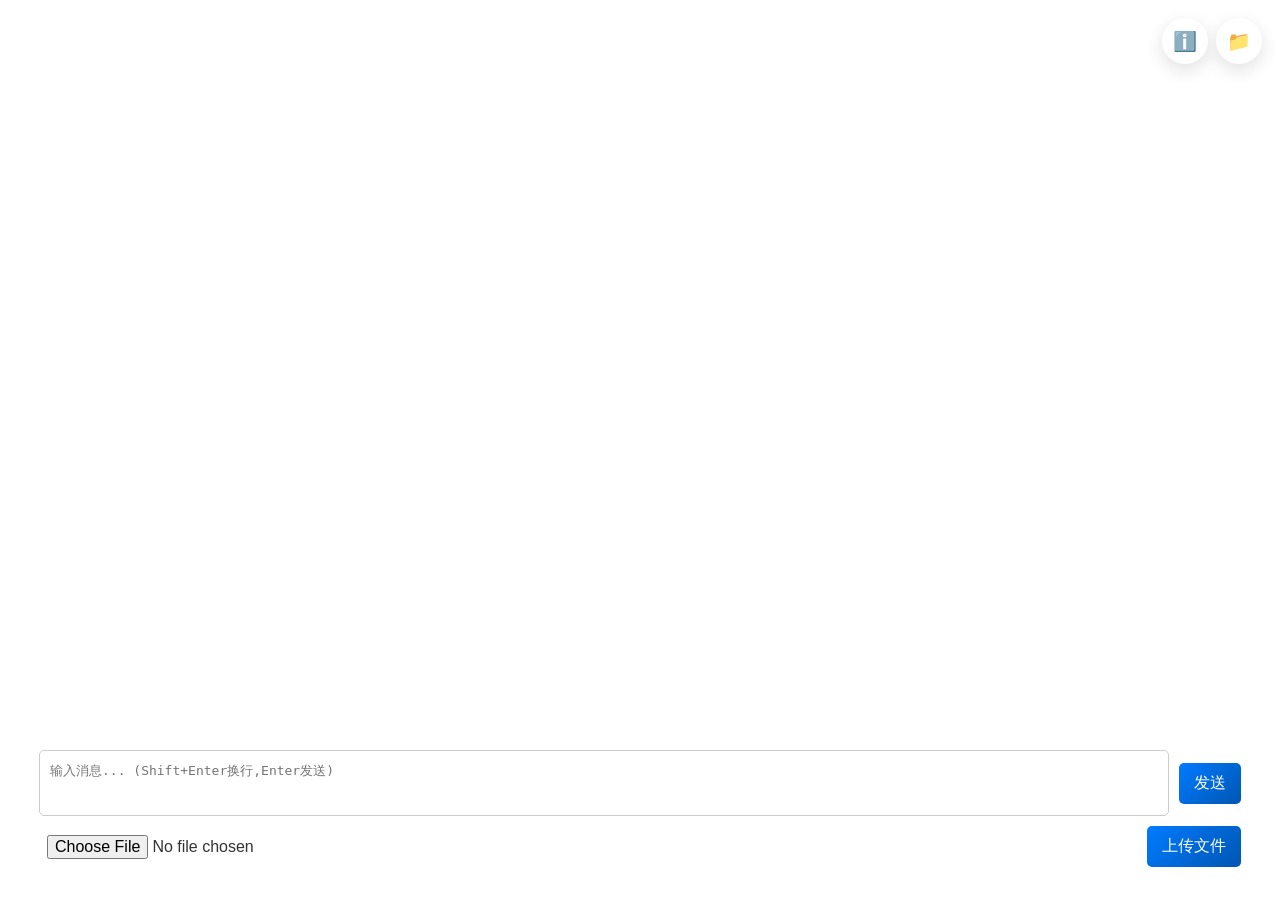
==== html/index.html @ d7158411 "优化日志记录功能，添加消息和回复的详细信息" ====
<!doctype html>
<html lang="zh-cn">

<head>
  <meta charset="UTF-8" />
  <meta name="viewport" content="width=device-width, initial-scale=1.0" />
  <title>聊天室</title>
  <style>
    body {
      margin: 0;
      padding: 0;
      font-family: Arial, sans-serif;
      height: 100vh;
      overflow: hidden;
      color: #333;
      /* 关键渲染样式内联避免FOUC */
      display: block !important;
      background-size: cover;
      background-position: center;
      background-repeat: no-repeat;
    }

    img {
      width: 100%;
      height: 100%;
      object-fit: cover;
    }

    .lightbox {
      width: 80%;
      height: 80%;
    }

    .chat-container {
      width: 100vw;
      max-width: none;
      height: 100vh;
      background: transparent;
      backdrop-filter: none;
      border-radius: 0;
      box-shadow: none;
      display: block;
      overflow: hidden;
      transition: all 0.3s ease;
      position: relative;
    }

    .chat-main {
      position: absolute;
      inset: 0;
      display: flex;
      flex-direction: column;
    }

    .chat-header {
      display: none;
    }

    .chat-messages {
      flex: 1;
      padding: 120px 24px 160px 24px;
      overflow-y: auto;
      color: #333;
      max-width: 100%;
      font-size: 1.1em;
      /* 增大字体，提高可读性 */
      background: rgba(255, 255, 255, 0.24);
    }

    .chat-messages p {
      margin: 5px 0;
    }

    .chat-input {
      display: flex;
      flex-direction: column;
      gap: 10px;
      padding: 14px;
      background: rgba(255, 255, 255, 0.18);
      border: 1px solid rgba(255, 255, 255, 0.18);
      border-radius: 16px;
      backdrop-filter: blur(12px);
      position: absolute;
      left: 24px;
      right: 24px;
      bottom: 24px;
      z-index: 3;
    }

    .chat-input-row {
      position: relative;
      display: flex;
      gap: 10px;
      align-items: center;
    }

    .chat-input input,
    .chat-input textarea {
      flex: 1;
      padding: 10px;
      border: none;
      border-radius: 5px;
      outline: none;
      font-size: 1em;
      background: rgba(255, 255, 255, 0.7);
      /* 增强背景对比度 */
    }

    .chat-input textarea {
      width: auto;
      min-height: 44px;
      max-height: 160px;
      resize: none;
    }

    .chat-input input[type="file"] {
      flex: 1;
      min-width: 0;
      background: rgba(255, 255, 255, 0.75);
      border-radius: 5px;
      padding: 8px;
    }

    .chat-input button {
      padding: 10px 15px;
      border: none;
      border-radius: 5px;
      background: #007bff;
      color: white;
      font-size: 1em;
      cursor: pointer;
      transition: background 0.3s;
    }

    .chat-input button:hover {
      background: #0056b3;
    }

    .reply-bar {
      display: none;
      align-items: center;
      justify-content: space-between;
      gap: 8px;
      padding: 8px 10px;
      border-radius: 10px;
      background: rgba(0, 123, 255, 0.12);
      border-left: 3px solid #007bff;
      color: #0f172a;
      font-size: 0.92em;
    }

    .reply-bar.open {
      display: flex;
    }

    .reply-text {
      min-width: 0;
      overflow: hidden;
      text-overflow: ellipsis;
      white-space: nowrap;
    }

    .reply-cancel-btn {
      flex: none;
      padding: 4px 8px;
      border: none;
      border-radius: 6px;
      background: rgba(255, 255, 255, 0.75);
      color: #334155;
      cursor: pointer;
    }

    .reply-cancel-btn:hover {
      background: rgba(255, 255, 255, 0.95);
    }

    .mention-alert-bar {
      display: none;
      align-items: center;
      justify-content: space-between;
      gap: 8px;
      padding: 8px 10px;
      border-radius: 10px;
      background: rgba(245, 158, 11, 0.16);
      border-left: 3px solid #f59e0b;
      color: #7c2d12;
      font-size: 0.92em;
    }

    .mention-alert-bar.open {
      display: flex;
    }

    .mention-alert-text {
      min-width: 0;
      overflow: hidden;
      text-overflow: ellipsis;
      white-space: nowrap;
    }

    .mention-close-btn {
      flex: none;
      padding: 4px 8px;
      border: none;
      border-radius: 6px;
      background: rgba(255, 255, 255, 0.75);
      color: #7c2d12;
      cursor: pointer;
    }

    .mention-picker {
      display: none;
      position: absolute;
      left: 14px;
      right: 14px;
      bottom: calc(100% + 8px);
      max-height: 56px;
      overflow-x: auto;
      overflow-y: hidden;
      scrollbar-width: none;
      -ms-overflow-style: none;
      -webkit-overflow-scrolling: touch;
      border-radius: 10px;
      border: 1px solid rgba(255, 255, 255, 0.35);
      background: rgba(255, 255, 255, 0.82);
      box-shadow: 0 6px 18px rgba(0, 0, 0, 0.12);
      padding: 8px 10px;
      white-space: nowrap;
      z-index: 5;
    }

    .mention-picker::-webkit-scrollbar {
      display: none;
    }

    .mention-picker.open {
      display: block;
    }

    .mention-option {
      display: inline-flex;
      flex: none;
      align-items: center;
      border: 1px solid rgba(0, 123, 255, 0.22);
      background: rgba(0, 123, 255, 0.08);
      border-radius: 999px;
      text-align: left;
      padding: 6px 10px;
      margin-right: 8px;
      font-size: 0.9em;
      color: #0f172a;
      cursor: pointer;
      max-width: 100%;
      white-space: nowrap;
    }

    .mention-option:hover {
      background: rgba(0, 123, 255, 0.18);
      border-color: rgba(0, 123, 255, 0.38);
    }

    .file-list {
      flex: none;
      padding: 14px;
      background: rgba(255, 255, 255, 0.18);
      border: 1px solid rgba(255, 255, 255, 0.18);
      border-radius: 16px;
      backdrop-filter: blur(12px);
      overflow-y: auto;
      position: absolute;
      top: 24px;
      right: 24px;
      width: 280px;
      max-height: calc(100vh - 200px);
      z-index: 3;
    }

    .file-list h3 {
      text-align: center;
      color: #333;
    }

    .file-list a {
      display: block;
      margin: 5px 0;
      color: #007bff;
      text-decoration: none;
    }

    .file-list a:hover {
      text-decoration: underline;
    }

    .instructions {
      flex: none;
      padding: 14px;
      background: rgba(255, 255, 255, 0.18);
      border: 1px solid rgba(255, 255, 255, 0.18);
      border-radius: 16px;
      backdrop-filter: blur(12px);
      overflow-y: auto;
      position: absolute;
      top: 24px;
      left: 24px;
      width: 280px;
      max-height: calc(100vh - 200px);
      z-index: 3;
    }

    .instructions h3 {
      text-align: center;
      color: #333;
    }

    .instructions p {
      margin: 10px 0;
      color: #333;
    }

    .background-info-box {
      margin: 0 0 10px 0;
      padding: 8px 10px;
      border-radius: 10px;
      background: rgba(255, 255, 255, 0.32);
      border: 1px solid rgba(255, 255, 255, 0.35);
      font-size: 0.92em;
      color: #222;
      line-height: 1.45;
      white-space: pre-wrap;
    }

    .message-content {
      margin: 5px 0;
      padding: 10px;
      background: rgba(255, 255, 255, 0.5);
      border-radius: 10px;
      word-wrap: break-word;
      /* 自动换行 */
      word-break: break-word;
      /* 支持长单词换行 */
      overflow-wrap: break-word;
      /* 兼容性 */
      box-shadow: 0 2px 5px rgba(0, 0, 0, 0.1);
      font-size: 1.1em;
      display: inline-block;
      width: fit-content;
      max-width: min(78vw, 900px);
    }

    .message-container {
      width: 100%;
      display: flex;
      justify-content: flex-start;
    }

    .message-content.sent {
      background: rgba(0, 123, 255, 0.1);
      border-left: 3px solid #007bff;
      margin-left: 0;
      border-radius: 0 10px 10px 10px;
    }

    .message-content.received {
      background: rgba(255, 255, 255, 0.5);
      border-left: 3px solid #333;
      margin-left: 0;
      border-radius: 0 10px 10px 10px;
    }

    .message-content pre {
      position: relative;
      background: #1e1e1e;
      color: #d4d4d4;
      padding: 1em;
      border-radius: 5px;
      overflow-x: auto;
      white-space: pre-wrap;
      white-space: -moz-pre-wrap;
      white-space: -pre-wrap;
      white-space: -o-pre-wrap;
      word-wrap: break-word;
    }

    .message-content.sent {
      background: rgba(0, 123, 255, 0.1);
      border-left: 3px solid #007bff;
      text-align: left;
    }

    .message-content.received {
      background: rgba(255, 255, 255, 0.5);
      border-left: 3px solid #333;
      text-align: left;
    }

    .copy-button {
      position: absolute;
      top: 5px;
      right: 5px;
      padding: 3px 8px;
      background: #007bff;
      color: white;
      border: none;
      border-radius: 3px;
      cursor: pointer;
      opacity: 0.7;
      transition: opacity 0.3s;
    }

    .copy-button:hover {
      opacity: 1;
    }

    .message-content code {
      background: rgba(0, 0, 0, 0.1);
      padding: 2px 4px;
      border-radius: 3px;
    }

    .message-content blockquote {
      border-left: 4px solid #ddd;
      margin: 0;
      padding-left: 1em;
      color: #666;
    }

    .reply-meta-line {
      margin: 0 0 8px 0;
      padding: 6px 8px;
      border-left: 3px solid #60a5fa;
      background: rgba(96, 165, 250, 0.12);
      border-radius: 6px;
      color: #1e3a8a;
      font-size: 0.92em;
      word-break: break-word;
    }

    .message-jump-highlight {
      outline: 2px solid rgba(245, 158, 11, 0.9);
      box-shadow: 0 0 0 4px rgba(245, 158, 11, 0.22);
      transition: box-shadow 0.2s ease;
    }

    #messageInput {
      min-height: 44px;
      max-height: 160px;
      width: auto;
      resize: none;
      line-height: 1.5;
      padding: 10px;
      overflow-y: auto !important;
      white-space: pre-wrap;
      border: 1px solid #ccc;
      border-radius: 5px;
    }

    .code-block-wrapper {
      position: relative;
      margin: 10px 0;
      text-align: left;
    }

    .code-block-wrapper .copy-button {
      top: 8px;
      right: 8px;
      z-index: 1;
    }

    .hljs {
      background: #f5f5f5 !important;
      padding: 1em !important;
      border-radius: 4px;
    }

    @media (max-width: 768px) {
      body {
        overflow: hidden;
        font-size: 14px;
      }

      .instructions,
      .file-list {
        width: calc(50vw - 20px);
        max-height: 28vh;
        top: 12px;
        left: auto;
        right: 60px;
        border-radius: 12px;
        padding: 10px;
      }

      .file-list {
        right: 12px;
      }

      .chat-messages {
        padding: 96px 12px 170px 12px;
        font-size: 1em;
      }

      .chat-input {
        left: 12px;
        right: 12px;
        bottom: 12px;
        padding: 10px;
      }

      .chat-input-row {
        gap: 8px;
      }

      .chat-input button {
        padding: 10px 12px;
      }
    }

    /* 移动端适配 */
    @media (max-width: 768px) {
      body {
        justify-content: flex-start;
        align-items: flex-start;
        height: auto;
        overflow: auto;
        font-size: 14px;
        /* 减小基础字体 */
      }

      .chat-container {
        width: 100%;
        height: 100%;
        border-radius: 0;
        box-shadow: none;
        flex-direction: column;
        /* 垂直布局 */
      }

      .chat-main {
        flex: none;
        width: 100%;
        height: auto;
      }

      .chat-messages {
        height: 50vh;
        padding: 10px;
        font-size: 1em;
        /* 调整字体大小 */
      }

      .chat-input {
        padding: 5px;
      }

      .chat-input-row {
        position: relative;
      }

      .chat-input input,
      .chat-input textarea {
        margin-bottom: 10px;
        width: 100%;
        /* 全宽显示 */
        font-size: 1em;
      }

      .chat-input button {
        width: 100%;
        /* 全宽按钮 */
        font-size: 1em;
      }

      .file-list {
        width: 100%;
        height: auto;
        padding: 10px;
        border-left: none;
        border-top: 1px solid rgba(255, 255, 255, 0.2);
      }

      .file-list h3 {
        font-size: 1.2em;
      }

      .file-list a {
        font-size: 0.9em;
      }

      .message-content {
        padding: 8px;
        font-size: 0.9em;
        max-width: 92vw;
      }

      #messageInput {
        font-size: 0.9em;
      }

      .input-hint {
        font-size: 0.7em;
      }
    }

    /* 电脑端优化 */
    @media (min-width: 769px) {
      .chat-container {
        box-shadow: 0 8px 30px rgba(0, 0, 0, 0.15);
      }

      .chat-header {
        background: rgba(255, 255, 255, 0.4);
      }

      .chat-messages {
        background: rgba(255, 255, 255, 0.5);
      }

      .message-content {
        box-shadow: 0 2px 8px rgba(0, 0, 0, 0.1);
      }

      .chat-input button {
        background: linear-gradient(135deg, #007bff, #0056b3);
      }

      .chat-input button:hover {
        background: linear-gradient(135deg, #0056b3, #003d80);
      }
    }

    .floating-icon-button {
      position: absolute;
      top: 18px;
      width: 46px;
      height: 46px;
      border: none;
      border-radius: 50%;
      background: rgba(255, 255, 255, 0.22);
      color: #1f2937;
      font-size: 1.2rem;
      cursor: pointer;
      backdrop-filter: blur(12px);
      box-shadow: 0 6px 18px rgba(0, 0, 0, 0.12);
      z-index: 6;
      display: flex;
      align-items: center;
      justify-content: center;
      transition:
        transform 0.2s ease,
        background 0.2s ease;
    }

    .floating-icon-button:hover {
      transform: scale(1.05);
      background: rgba(255, 255, 255, 0.32);
    }

    .floating-icon-button:active {
      transform: scale(0.96);
    }

    .floating-icon-button.instructions-toggle {
      right: 72px;
    }

    .floating-icon-button.files-toggle {
      right: 18px;
    }

    .scroll-to-bottom-btn {
      position: absolute;
      right: 34px;
      bottom: 190px;
      z-index: 7;
      border: none;
      border-radius: 999px;
      padding: 8px 12px;
      background: rgba(0, 0, 0, 0.58);
      color: #fff;
      font-size: 0.92em;
      cursor: pointer;
      backdrop-filter: blur(8px);
      box-shadow: 0 6px 16px rgba(0, 0, 0, 0.24);
      opacity: 0;
      pointer-events: none;
      transform: translateY(8px);
      transition:
        opacity 0.2s ease,
        transform 0.2s ease;
    }

    .scroll-to-bottom-btn.visible {
      opacity: 1;
      pointer-events: auto;
      transform: translateY(0);
    }

    .floating-panel {
      display: none;
    }

    .floating-panel.open {
      display: block;
    }

    .instructions,
    .file-list {
      width: 300px;
      max-width: calc(100vw - 32px);
      top: 72px;
      max-height: calc(100vh - 110px);
    }

    .instructions {
      right: 72px;
      left: auto;
    }

    .file-list {
      right: 18px;
    }

    .chat-messages {
      padding: 24px 24px 148px 24px;
    }

    .chat-input {
      left: 24px;
      right: 24px;
      bottom: 18px;
    }

    #bg-holder {
      background-size: cover !important;
      background-repeat: no-repeat !important;
      background-position: center center !important;
    }

    @media (max-width: 768px) {
      .chat-messages {
        background: rgba(255, 255, 255, 0.4) !important;
      }

      .chat-input,
      .instructions,
      .file-list,
      .floating-icon-button {
        background: rgba(255, 255, 255, 0.3) !important;
        border-color: rgba(255, 255, 255, 0.36) !important;
      }

      .floating-icon-button {
        top: 12px;
        width: 42px;
        height: 42px;
        font-size: 1.05rem;
      }

      .scroll-to-bottom-btn {
        right: 18px;
        bottom: 168px;
        padding: 7px 10px;
        font-size: 0.86em;
      }

      .floating-icon-button.instructions-toggle {
        right: 60px;
      }

      .floating-icon-button.files-toggle {
        right: 12px;
      }

      .instructions,
      .file-list {
        width: calc(50vw - 14px);
        top: 62px;
        max-height: calc(100vh - 188px);
      }

      .instructions {
        right: 60px;
        left: auto;
      }

      .file-list {
        right: 12px;
      }

      .chat-messages {
        padding: 20px 12px 156px 12px;
      }

      .chat-input-row {
        gap: 8px;
      }

      .chat-input input,
      .chat-input textarea {
        width: auto;
        margin-bottom: 0;
        font-size: 1em;
      }

      .chat-input button {
        width: auto;
        font-size: 1em;
      }

      .chat-input input[type="file"] {
        flex: 1;
        min-width: 0;
      }
    }

    /* 超小屏兜底：避免宽度过小时 UI 挤没 */
    @media (max-width: 560px) {
      .chat-messages {
        padding: 72px 8px 0 8px;
        background: rgba(255, 255, 255, 0.52) !important;
      }

      .chat-input,
      .instructions,
      .file-list,
      .floating-icon-button {
        background: rgba(255, 255, 255, 0.42) !important;
      }

      .scroll-to-bottom-btn {
        right: 12px;
        bottom: 162px;
        padding: 6px 9px;
        font-size: 0.82em;
      }

      .chat-input {
        left: 8px !important;
        right: 8px !important;
        bottom: 8px !important;
        padding: 8px !important;
        border-radius: 12px;
      }

      .chat-input-row {
        flex-direction: column;
        align-items: stretch;
        gap: 6px;
      }

      .chat-input input,
      .chat-input textarea,
      .chat-input button {
        width: 100% !important;
        margin: 0 !important;
      }

      .floating-icon-button {
        width: 38px;
        height: 38px;
        top: 8px;
        font-size: 0.95rem;
      }

      .floating-icon-button.files-toggle {
        right: 8px;
      }

      .floating-icon-button.instructions-toggle {
        right: 50px;
      }

      .instructions,
      .file-list {
        width: calc(100vw - 16px) !important;
        max-width: calc(100vw - 16px) !important;
        left: 8px !important;
        right: 8px !important;
        top: 52px !important;
        max-height: 38vh !important;
        padding: 8px;
        border-radius: 12px;
      }
    }

    @media (max-width: 768px) {
      body {
        height: 100vh !important;
        overflow: hidden !important;
      }

      .chat-container {
        width: 100vw !important;
        height: 100vh !important;
        overflow: hidden !important;
        display: block !important;
      }

      .chat-main {
        position: absolute !important;
        inset: 0 !important;
        display: flex !important;
        flex-direction: column !important;
        min-height: 0 !important;
      }

      .chat-messages {
        flex: 1 1 auto !important;
        min-height: 0 !important;
        height: auto !important;
        overflow-y: auto !important;
      }
    }
  </style>
  <script src="js/marked.min.js"></script>
  <script src="js/purify.min.js"></script>
  <script src="js/highlight.min.js"></script>
  <script src="js/jquery.min.js"></script>
  <script src="js/lightbox.js"></script>
  <!-- <script src="js/highlight.javascript.min.js"></script>
    <script src="js/highlight.python.min.js"></script>
    <script src="js/highlight.xml.min.js"></script> -->
  <link rel="stylesheet" href="css/default.min.css" />
  <link rel="stylesheet" href="css/github.min.css" />
  <link rel="stylesheet" href="css/lightbox.min.css" />
  <!-- <link rel="stylesheet" href="https://cdnjs.cloudflare.com/ajax/libs/highlight.js/11.9.0/styles/github.min.css">
    <link rel="stylesheet" href="https://cdnjs.cloudflare.com/ajax/libs/highlight.js/11.5.0/styles/default.min.css"> -->
  <!-- <script src="https://cdnjs.cloudflare.com/ajax/libs/marked/3.0.8/marked.min.js"></script>
    <script src="https://cdnjs.cloudflare.com/ajax/libs/dompurify/2.4.3/purify.min.js"></script>
    <script src="https://cdnjs.cloudflare.com/ajax/libs/highlight.js/11.9.0/highlight.min.js"></script> -->
  <!-- <script src="https://cdnjs.cloudflare.com/ajax/libs/highlight.js/11.9.0/languages/javascript.min.js"></script>
    <script src="https://cdnjs.cloudflare.com/ajax/libs/highlight.js/11.9.0/languages/python.min.js"></script>
    <script src="https://cdnjs.cloudflare.com/ajax/libs/highlight.js/11.9.0/languages/xml.min.js"></script>
    <script src="https://cdn.staticfile.net/jquery/1.10.2/jquery.min.js"></script> 
    <link href="https://cdnjs.cloudflare.com/ajax/libs/lightbox2/2.11.3/css/lightbox.min.css" rel="stylesheet">

    <script src="https://cdnjs.cloudflare.com/ajax/libs/lightbox2/2.11.3/js/lightbox.min.js"></script>-->
</head>

<body>
  <div class="chat-container">
    <button type="button" class="floating-icon-button instructions-toggle" onclick="togglePanel('instructionsPanel')"
      aria-label="展开指令提示">
      ℹ️
    </button>
    <button type="button" class="floating-icon-button files-toggle" onclick="togglePanel('fileList')"
      aria-label="展开文件列表">
      📁
    </button>
    <div class="instructions floating-panel" id="instructionsPanel">
      <div class="background-info-box" id="backgroundInfoText">
        图片信息加载中...
      </div>
      <h3>指令说明</h3>
      <p><strong>/set-name 名字</strong> 重新设定昵称</p>
      <p><strong>/clear</strong> 清空聊天记录</p>
      <p><strong>/list</strong> 列出所有在线设备</p>
      <p><strong>/del 文件名</strong> 删除某个文件</p>
      <p><strong>/del-all-files</strong> 删除全部文件</p>
      <p><strong>/update-dns</strong> 更新dns记录</p>
      <p><strong>包含4缩进或编程语言关键词的文本</strong> 自动解析代码块</p>
      <p><strong>任何Markdown</strong> 解析为对应样式</p>
    </div>
    <div class="chat-main">
      <div class="chat-header">聊天室</div>
      <div class="chat-messages" id="messages"></div>
      <button type="button" id="scrollToBottomBtn" class="scroll-to-bottom-btn" onclick="handleScrollToBottomClick()"
        aria-label="回到底部">
        ⬇ 回到底部
      </button>
      <div class="chat-input">
        <div class="mention-alert-bar" id="mentionAlertBar">
          <span class="mention-alert-text" id="mentionAlertText"></span>
          <button type="button" class="mention-close-btn" onclick="hideMentionAlert()">
            知道了
          </button>
        </div>
        <div class="reply-bar" id="replyBar">
          <span class="reply-text" id="replyText"></span>
          <button type="button" class="reply-cancel-btn" onclick="clearReplyContext()">
            取消
          </button>
        </div>
        <div class="chat-input-row">
          <textarea id="messageInput" placeholder="输入消息... (Shift+Enter换行,Enter发送)"></textarea>
          <button onclick="sendMessage()">发送</button>
        </div>
        <div class="mention-picker" id="mentionPicker"></div>

        <div class="chat-input-row">
          <input type="file" id="fileInput" />
          <button onclick="uploadFile()">上传文件</button>
        </div>
      </div>
    </div>
    <div class="file-list floating-panel" id="fileList">
      <h3>文件列表</h3>
    </div>
  </div>

  <script>
    let ws;
    let username;
    let lastInputValue = "";
    let shouldAutoFollow = true;
    let unreadCount = 0;
    let replyContext = null;
    let onlineUsers = [];
    let historyReplayDone = false;
    let pendingJumpMsgId = null;
    let lastTipMsgId = "";
    let pendingSentMessages = [];
    const SYSTEM_PREFIX = "[SYSTEM]";
    const SYSTEM_ALERT_PREFIX = "[SYSTEM:ALERT]";

    function formatReplyPreview(text, maxLength = 40) {
      const compact = stripReplyAndMsgMeta(text || "")
        .replace(/\r\n?/g, "\n")
        .replace(/```[\s\S]*?```/g, " [代码] ")
        .replace(/!\[[^\]]*\]\([^)]*\)/g, " [图片] ")
        .replace(/\[([^\]]+)\]\([^)]*\)/g, "$1")
        .replace(/https?:\/\/\S+/gi, "[链接]")
        .replace(/`([^`]+)`/g, "$1")
        .replace(/^\s*>\s*/gm, "")
        .replace(/[\[\]()]/g, " ")
        .replace(/\s+/g, " ")
        .replace(/^\s+|\s+$/g, "");
      if (!compact) {
        return "[空消息]";
      }
      return compact;
    }

    function stripReplyAndMsgMeta(sourceText) {
      let source = (sourceText || "").toString().replace(/\r\n?/g, "\n");
      source = source
        .replace(/^\s*\[\[msg:[A-Za-z0-9_-]+\]\]\s*\n?/i, "")
        .replace(/^\s*\[\[reply:[^\]]*\]\]\s*\n?/i, "")
        .replace(/^\s*reply:[^\n]*\n?/i, "");
      return source.replace(/^\n+/, "");
    }

    function parseReplyTarget(rawMessage) {
      const source = (rawMessage || "").toString();
      const firstColon = source.indexOf("：");
      if (firstColon > 0) {
        return {
          sender: source.slice(0, firstColon),
          content: source.slice(firstColon + 1),
        };
      }
      return {
        sender: "消息",
        content: source,
      };
    }

    function parseMessageMeta(rawMessage) {
      const parsed = parseReplyTarget(rawMessage);
      const content = (parsed.content || "").replace(/\r\n?/g, "\n");
      const msgMatch = content.match(/^\s*\[\[msg:([A-Za-z0-9_-]+)\]\]\s*\n?/);
      const msgId = msgMatch ? msgMatch[1] : "";
      const contentWithoutMsg = msgMatch
        ? content.slice(msgMatch[0].length).replace(/^\n+/, "")
        : content;

      return {
        sender: parsed.sender,
        content,
        msgId,
        contentWithoutMsg,
      };
    }

    function safeDecodeURIComponent(text) {
      try {
        return decodeURIComponent(text || "");
      } catch (e) {
        return (text || "").toString();
      }
    }

    function parseReplyMeta(content) {
      const normalized = (content || "").toString().replace(/\r\n?/g, "\n");

      const tokenMatch = normalized.match(/^\s*\[\[reply:([^|\]]*)\|([^|\]]*)(?:\|([^\]]*))?\]\]\s*\n?/i);
      if (tokenMatch) {
        const replyTo = safeDecodeURIComponent(tokenMatch[1]).trim();
        const preview = safeDecodeURIComponent(tokenMatch[2]).trim();
        const targetMsgId = safeDecodeURIComponent(tokenMatch[3] || "").trim();
        const body = normalized.slice(tokenMatch[0].length).replace(/^\n+/, "");
        return {
          hasMeta: true,
          replyTo: replyTo || "消息",
          preview,
          targetMsgId,
          body,
        };
      }

      const looseTokenMatch = normalized.match(/^\s*reply:([^|\n]*)\|([^|\n]*)(?:\|([^\n]*))?\s*\n?/i);
      if (looseTokenMatch) {
        const replyTo = safeDecodeURIComponent(looseTokenMatch[1]).trim();
        const preview = safeDecodeURIComponent(looseTokenMatch[2]).trim();
        const targetMsgId = safeDecodeURIComponent(looseTokenMatch[3] || "").trim();
        const body = normalized.slice(looseTokenMatch[0].length).replace(/^\n+/, "");
        return {
          hasMeta: true,
          replyTo: replyTo || "消息",
          preview,
          targetMsgId,
          body,
        };
      }

      const firstLine = normalized.split("\n")[0] || "";
      const legacyMatch = firstLine.match(/^\s*>\s*回复\s+(.+?)\s*[：:](.*)$/);
      if (legacyMatch) {
        const replyTo = (legacyMatch[1] || "").trim();
        const preview = (legacyMatch[2] || "").trim();
        const body = normalized
          .replace(/^\s*>\s*回复[^\n]*\n*/, "")
          .replace(/^\n+/, "");
        return {
          hasMeta: true,
          replyTo: replyTo || "消息",
          preview,
          targetMsgId: "",
          body,
        };
      }

      return {
        hasMeta: false,
        replyTo: "",
        preview: "",
        targetMsgId: "",
        body: normalized,
      };
    }

    function escapeRegExp(text) {
      return (text || "").replace(/[.*+?^${}()|[\]\\]/g, "\\$&");
    }

    function isMentioningCurrentUser(rawMessage) {
      if (!username) {
        return false;
      }
      const { sender, contentWithoutMsg } = parseMessageMeta(rawMessage);
      const content = contentWithoutMsg;
      if (!content || !sender || sender === "消息" || sender === username) {
        return false;
      }

      const replyMeta = parseReplyMeta(content);
      const normalizedContent = (replyMeta.hasMeta
        ? replyMeta.body
        : content
      ).replace(/\r\n?/g, "\n");

      const escapedUsername = escapeRegExp(username);
      const mentionPattern = new RegExp(
        `(^|[\\s\\u3000,，.。!！?？:：;；、\\(\\[\\{<"'“”‘’])@${escapedUsername}(?=$|[\\s\\u3000,，.。!！?？:：;；、\\)\\]\\}>"'“”‘’])`,
      );
      return mentionPattern.test(normalizedContent);
    }

    function renderMentionTip(rawMessage) {
      const { sender, msgId } = parseMessageMeta(rawMessage);
      if (!sender || sender === "消息") {
        return;
      }
      const mentionAlertBar = document.getElementById("mentionAlertBar");
      const mentionAlertText = document.getElementById("mentionAlertText");
      if (!mentionAlertBar || !mentionAlertText) {
        return;
      }
      mentionAlertText.textContent = `${sender} @了你`;
      mentionAlertBar.classList.add("open");
      lastTipMsgId = msgId || "";
      mentionAlertBar.dataset.jumpMsgId = lastTipMsgId;
      mentionAlertBar.style.cursor = lastTipMsgId ? "pointer" : "default";
      sendNotification(`${sender} @了你`, getNotificationBody(rawMessage));
      renderMentionPicker();
      // var atUrl = `http://im.kndxhz.cn/at.html?name=${sender}` ;
      // window.open(atUrl,'newindow','height=300,width=300,top=0,left=0,toolbar=no,menubar=no,scrollbars=no,resizable=no,location=no,status=no');
      refreshChatLayoutAfterFloatingChange();
    }

    function isReplyingCurrentUser(rawMessage) {
      if (!username) {
        return false;
      }
      const { sender, contentWithoutMsg } = parseMessageMeta(rawMessage);
      const content = contentWithoutMsg;
      if (!content || !sender || sender === "消息" || sender === username) {
        return false;
      }

      const replyMeta = parseReplyMeta(content);
      if (replyMeta.hasMeta) {
        return replyMeta.replyTo === username;
      }

      return false;
    }

    function dispatchMentionReplyTips(rawMessage) {
      if (!historyReplayDone) {
        return "none";
      }
      if (isReplyingCurrentUser(rawMessage)) {
        renderReplyTip(rawMessage);
        return "reply";
      }
      if (isMentioningCurrentUser(rawMessage)) {
        renderMentionTip(rawMessage);
        return "mention";
      }
      return "none";
    }

    function escapeMarkdownText(text) {
      return (text || "").replace(/([\\`*_{}\[\]()#+\-.!|>])/g, "\\$1");
    }

    function renderReplyTip(rawMessage) {
      const { sender, msgId } = parseMessageMeta(rawMessage);
      if (!sender || sender === "消息") {
        return;
      }
      const mentionAlertBar = document.getElementById("mentionAlertBar");
      const mentionAlertText = document.getElementById("mentionAlertText");
      if (!mentionAlertBar || !mentionAlertText) {
        return;
      }
      mentionAlertText.textContent = `${sender} 回复了你`;
      mentionAlertBar.classList.add("open");
      lastTipMsgId = msgId || "";
      mentionAlertBar.dataset.jumpMsgId = lastTipMsgId;
      mentionAlertBar.style.cursor = lastTipMsgId ? "pointer" : "default";
      sendNotification(`${sender} 回复了你`, getNotificationBody(rawMessage));
      renderMentionPicker();
      // var replyUrl = `http://im.kndxhz.cn/reply.html?name=${sender}` ;
      // window.open(replyUrl,'newindow','height=300,width=300,top=0,left=0,toolbar=no,menubar=no,scrollbars=no,resizable=no,location=no,status=no');
      refreshChatLayoutAfterFloatingChange();
    }

    function getNotificationBody(rawMessage) {
      const { contentWithoutMsg } = parseMessageMeta(rawMessage);
      const replyMeta = parseReplyMeta(contentWithoutMsg || "");
      const body = replyMeta.hasMeta ? replyMeta.body : contentWithoutMsg;
      return (body || "").trim();
    }

    function sendNotification(title, message) {
      if (Notification.permission === "granted") {
        new Notification(title, {
          body: message,
        });
      } else if (Notification.permission !== "denied") {
        Notification.requestPermission().then((permission) => {
          if (permission === "granted") {
            new Notification(title, {
              body: message,
            });
          }
        });
      }
    }

    function hideMentionAlert() {
      const mentionAlertBar = document.getElementById("mentionAlertBar");
      if (mentionAlertBar) {
        mentionAlertBar.classList.remove("open");
        mentionAlertBar.dataset.jumpMsgId = "";
        mentionAlertBar.style.cursor = "default";
      }
      renderMentionPicker();
      scheduleSyncMessageBottomSpacing();
    }

    function flashMessageElement(el) {
      if (!el) {
        return;
      }
      el.classList.add("message-jump-highlight");
      setTimeout(() => {
        el.classList.remove("message-jump-highlight");
      }, 2200);
    }

    async function jumpToMessageById(msgId, allowFetch = true) {
      if (!msgId) {
        return false;
      }

      const target = document.querySelector(`[data-msg-id="${msgId}"]`);
      if (target) {
        shouldAutoFollow = true;
        target.scrollIntoView({ behavior: "smooth", block: "center" });
        flashMessageElement(target);
        return true;
      }

      if (!allowFetch) {
        return false;
      }

      try {
        const response = await fetch(`http://im.kndxhz.cn:5000/get_message_by_id/${encodeURIComponent(msgId)}`);
        if (!response.ok) {
          return false;
        }
        const data = await response.json();
        if (!data || !data.found || !data.message) {
          return false;
        }
        renderMessage(data.message, "received");
        return jumpToMessageById(msgId, false);
      } catch (error) {
        console.warn("跳转消息失败", error);
        return false;
      }
    }

    function hydratePendingSentMessage(rawMessage) {
      const parsedMessageMeta = parseMessageMeta(rawMessage);
      if (!parsedMessageMeta.sender || parsedMessageMeta.sender !== username) {
        return false;
      }

      const pendingIndex = pendingSentMessages.findIndex(
        (item) => item.content === parsedMessageMeta.contentWithoutMsg,
      );
      if (pendingIndex < 0) {
        return false;
      }

      const pendingItem = pendingSentMessages[pendingIndex];
      pendingSentMessages.splice(pendingIndex, 1);

      if (pendingItem.element) {
        if (parsedMessageMeta.msgId) {
          pendingItem.element.dataset.msgId = parsedMessageMeta.msgId;
          pendingItem.element.id = `msg-${parsedMessageMeta.msgId}`;
        }
        pendingItem.element.classList.remove("pending-sent-message");
        pendingItem.element.removeAttribute("data-pending-message");
      }

      return true;
    }

    async function applyJumpFromUrl() {
      if (!pendingJumpMsgId) {
        return;
      }
      const msgId = pendingJumpMsgId;
      const ok = await jumpToMessageById(msgId, true);
      if (ok) {
        pendingJumpMsgId = null;
      }
    }

    function isValidUsername(name) {
      if (!name || typeof name !== "string") {
        return false;
      }
      const validPattern = /^[a-zA-Z0-9_\u4e00-\u9fff]+$/;
      return validPattern.test(name);
    }

    async function fetchOnlineUsers() {
      try {
        const response = await fetch(
          "http://im.kndxhz.cn:5000/get_online_user",
        );
        if (!response.ok) {
          throw new Error(`HTTP ${response.status}`);
        }
        const data = await response.json();
        if (!Array.isArray(data.users)) {
          onlineUsers = [];
          return;
        }
        onlineUsers = data.users.filter((name) => typeof name === "string");
      } catch (error) {
        console.warn("在线用户列表获取失败", error);
        onlineUsers = [];
      }
    }

    function getMentionState() {
      const messageInput = document.getElementById("messageInput");
      if (!messageInput) {
        return null;
      }
      const caretIndex =
        messageInput.selectionStart ?? messageInput.value.length;
      const beforeCaret = messageInput.value.slice(0, caretIndex);
      const match = beforeCaret.match(/(^|\s)@([^\s@]*)$/);
      if (!match) {
        return null;
      }
      const keyword = match[2] || "";
      const tokenStart =
        beforeCaret.length - match[0].length + match[1].length;
      return {
        keyword,
        tokenStart,
        caretIndex,
      };
    }

    async function renderMentionPicker() {
      const picker = document.getElementById("mentionPicker");
      const state = getMentionState();
      if (!picker || !state) {
        if (picker) {
          picker.classList.remove("open");
          picker.innerHTML = "";
        }
        refreshChatLayoutAfterFloatingChange();
        return;
      }

      await fetchOnlineUsers();

      const keyword = state.keyword.toLowerCase();
      const candidates = onlineUsers
        .filter((name) => name && name !== username)
        .filter((name) => !keyword || name.toLowerCase().includes(keyword))
        .slice(0, 10);

      if (!candidates.length) {
        picker.classList.remove("open");
        picker.innerHTML = "";
        refreshChatLayoutAfterFloatingChange();
        return;
      }

      picker.innerHTML = candidates
        .map(
          (name) =>
            `<button type="button" class="mention-option" data-name="${name.replace(/"/g, "&quot;")}">@${name}</button>`,
        )
        .join("");
      picker.classList.add("open");
      refreshChatLayoutAfterFloatingChange();

      picker.querySelectorAll(".mention-option").forEach((button) => {
        button.addEventListener("click", () => {
          applyMention(button.dataset.name || "");
        });
      });
    }

    function applyMention(name) {
      const messageInput = document.getElementById("messageInput");
      const picker = document.getElementById("mentionPicker");
      const state = getMentionState();
      if (!messageInput || !state || !name) {
        return;
      }

      const before = messageInput.value.slice(0, state.tokenStart);
      const after = messageInput.value.slice(state.caretIndex);
      const mentionText = `@${name} `;
      messageInput.value = `${before}${mentionText}${after}`;
      const newCaret = (before + mentionText).length;
      messageInput.focus();
      messageInput.setSelectionRange(newCaret, newCaret);
      if (picker) {
        picker.classList.remove("open");
        picker.innerHTML = "";
      }
      refreshChatLayoutAfterFloatingChange();
    }

    function setReplyContextFromMessage(rawMessage, messageType) {
      if (messageType === "system") {
        return;
      }
      const { sender, contentWithoutMsg, msgId } = parseMessageMeta(rawMessage);
      const parsedReplyMeta = parseReplyMeta(contentWithoutMsg || "");
      const previewSource = parsedReplyMeta.hasMeta
        ? parsedReplyMeta.body || parsedReplyMeta.preview || ""
        : contentWithoutMsg;
      const fallbackTargetMsgId = parsedReplyMeta.hasMeta
        ? parsedReplyMeta.targetMsgId || ""
        : "";
      replyContext = {
        sender: sender || "消息",
        preview: formatReplyPreview(previewSource),
        msgId: msgId || fallbackTargetMsgId || "",
      };
      const replyBar = document.getElementById("replyBar");
      const replyText = document.getElementById("replyText");
      if (replyBar && replyText) {
        replyText.textContent = `回复 ${replyContext.sender}：${replyContext.preview}`;
        replyBar.classList.add("open");
      }

      const messageInput = document.getElementById("messageInput");
      if (messageInput) {
        messageInput.focus();
      }
      refreshChatLayoutAfterFloatingChange();
    }

    function clearReplyContext() {
      replyContext = null;
      const replyBar = document.getElementById("replyBar");
      if (replyBar) {
        replyBar.classList.remove("open");
      }
      refreshChatLayoutAfterFloatingChange();
    }

    function isNearBottom(element, threshold = 90) {
      if (!element) {
        return true;
      }
      const distanceToBottom =
        element.scrollHeight - element.scrollTop - element.clientHeight;
      return distanceToBottom <= threshold;
    }

    function updateScrollToBottomButton() {
      const btn = document.getElementById("scrollToBottomBtn");
      const messagesDiv = document.getElementById("messages");
      if (!btn || !messagesDiv) {
        return;
      }

      const shouldShow = !shouldAutoFollow && !isNearBottom(messagesDiv);
      btn.classList.toggle("visible", shouldShow);
      btn.textContent =
        unreadCount > 0 ? `⬇ ${unreadCount}条新消息` : "⬇ 回到底部";
    }

    function handleScrollToBottomClick() {
      shouldAutoFollow = true;
      unreadCount = 0;
      scrollMessagesToBottom(true);
      updateScrollToBottomButton();
    }

    function scrollMessagesToBottom(force = false) {
      const messagesDiv = document.getElementById("messages");
      if (!messagesDiv) {
        return;
      }
      if (force || shouldAutoFollow) {
        messagesDiv.scrollTop = messagesDiv.scrollHeight;
        if (isNearBottom(messagesDiv)) {
          unreadCount = 0;
        }
      }
      updateScrollToBottomButton();
    }

    function autoResize(textarea) {
      textarea.style.height = "auto";
      const newHeight = Math.min(textarea.scrollHeight, 150);
      textarea.style.height = newHeight + "px";
      scheduleSyncMessageBottomSpacing();
    }

    function refreshChatLayoutAfterFloatingChange() {
      requestAnimationFrame(() => {
        syncMessageBottomSpacing();
        scrollMessagesToBottom();
        updateScrollToBottomButton();
        requestAnimationFrame(() => {
          syncMessageBottomSpacing();
          scrollMessagesToBottom();
          updateScrollToBottomButton();
        });
      });
    }

    function syncMessageBottomSpacing() {
      const messages = document.getElementById("messages");
      const chatInput = document.querySelector(".chat-input");
      if (!messages || !chatInput) {
        return;
      }

      const inputHeight = Math.ceil(
        chatInput.getBoundingClientRect().height || 0,
      );
      const safeGap = window.matchMedia("(max-width: 560px)").matches
        ? 28
        : 18;

      const currentPaddingTop =
        window.getComputedStyle(messages).paddingTop || "0px";

      messages.style.setProperty(
        "padding-top",
        currentPaddingTop,
        "important",
      );
      messages.style.setProperty(
        "padding-bottom",
        `${inputHeight + safeGap}px`,
        "important",
      );
    }

    function scheduleSyncMessageBottomSpacing() {
      requestAnimationFrame(() => {
        syncMessageBottomSpacing();
        requestAnimationFrame(() => {
          syncMessageBottomSpacing();
        });
      });
    }

    // 初始化输入框事件
    const messageInput = document.getElementById("messageInput");

    // 输入时自动调整高度
    messageInput.addEventListener("input", () => {
      autoResize(messageInput);
      renderMentionPicker();
    });

    messageInput.addEventListener("click", () => {
      renderMentionPicker();
    });

    window.addEventListener("resize", () => {
      scheduleSyncMessageBottomSpacing();
    });

    window.addEventListener("orientationchange", () => {
      scheduleSyncMessageBottomSpacing();
    });

    if (window.visualViewport) {
      window.visualViewport.addEventListener("resize", () => {
        scheduleSyncMessageBottomSpacing();
      });
    }

    // 修正后的marked配置
    marked.setOptions({
      breaks: false,
      highlight: function (code, lang) {
        // 自动检测语言
        const language = hljs.getLanguage(lang) ? lang : "plaintext";

        try {
          return hljs.highlight(code, {
            language,
            ignoreIllegals: true,
          }).value;
        } catch (e) {
          return hljs.highlight(code, {
            language: "plaintext",
            ignoreIllegals: true,
          }).value;
        }
      },
      langPrefix: "hljs language-",
    });

    // 创建自定义渲染器
    const renderer = new marked.Renderer();

    // 自定义图片渲染方法
    renderer.image = function (href, title, text) {
      // Lightbox 需要每个图片被包裹在 <a> 标签中，并带有 data-lightbox 属性
      return `
                <a href="${href}" data-lightbox="image" data-title="${title || ""}">
                    <img src="${href}" alt="${text || ""}">
                </a>
            `;
    };

    renderer.link = function (href, title, text) {
      let rawHref = href;
      let rawTitle = title;
      let rawText = text;

      if (href && typeof href === "object") {
        rawHref = href.href || "";
        rawTitle = href.title || "";
        rawText = href.text || href.raw || text || "";
      }

      rawHref = (rawHref || "").toString().trim();
      const safeText = rawText || rawHref || "链接";
      if (!rawHref) {
        return safeText;
      }
      let safeHref = "";
      try {
        const url = new URL(rawHref, window.location.origin);
        if (!/^(https?:|mailto:|tel:)$/i.test(url.protocol)) {
          return safeText;
        }
        safeHref = url.href;
      } catch (e) {
        return safeText;
      }
      const escapedHref = String(safeHref)
        .replace(/&/g, "&amp;")
        .replace(/"/g, "&quot;");
      const safeTitle = rawTitle
        ? ` title="${String(rawTitle)
          .replace(/&/g, "&amp;")
          .replace(/"/g, "&quot;")}"`
        : "";
      return `<a href="${escapedHref}" target="_blank" rel="noopener noreferrer nofollow"${safeTitle}>${safeText}</a>`;
    };

    // 设置其他自定义渲染方法（如代码块）
    renderer.code = function (code, infostring, escaped) {
      const lang = (infostring || "").match(/\S*/)[0];
      const safeCode = (code || "")
        .replace(/&/g, "&amp;")
        .replace(/</g, "&lt;")
        .replace(/>/g, "&gt;");
      return `
                <div class="code-block-wrapper">
                    <pre><code class="hljs ${lang}">${safeCode}</code></pre>
                </div>
            `;
    };

    // 应用自定义渲染器
    marked.setOptions({ renderer });

    // 设置 cookie
    function setCookie(name, value, days) {
      const date = new Date();
      date.setTime(date.getTime() + days * 24 * 60 * 60 * 1000);
      const cookieString = `${name}=${encodeURIComponent(value)};expires=${date.toUTCString()};path=/`;
      console.log("设置cookie:", cookieString); // 调试日志
      document.cookie = cookieString;
      if (name === "username") {
        localStorage.setItem("username", value);
      }
    }

    // 获取 cookie
    function getCookie(name) {
      const cookies = document.cookie.split("; ");
      for (let cookie of cookies) {
        const [key, value] = cookie.split("=");
        if (key === name) {
          return decodeURIComponent(value || "");
        }
      }
      if (name === "username") {
        const storedUsername = localStorage.getItem("username");
        if (storedUsername) {
          return storedUsername;
        }
      }
      return null;
    }

    // 删除 cookie
    function deleteCookie(name) {
      document.cookie = `${name}=;expires=Thu, 01 Jan 1970 00:00:00 UTC;path=/`;
      if (name === "username") {
        localStorage.removeItem("username");
      }
    }
    function setBackgroundImage() {
      const fallbackImageUrl = "./img/nahida.jpg";
      const primaryImageUrl = "./img/bing.jpg";
      const infoUrl = "http://im.kndxhz.cn:5000/get_bing_info";

      let currentBackgroundInfo = "";

      const renderBackgroundInfo = (infoText) => {
        const infoElement = document.getElementById("backgroundInfoText");
        if (infoElement) {
          infoElement.textContent = infoText || "暂无图片信息";
        }
      };

      // 已按需求停用鼠标悬停展示元信息
      /*
          const setTooltipVisible = (visible) => {
              const tooltipText = visible ? currentBackgroundInfo : '';
              bg.title = tooltipText;
              document.body.title = tooltipText;
              const chatContainer = document.querySelector('.chat-container');
              if (chatContainer) {
                  chatContainer.title = tooltipText;
              }
          };
          */

      const applyBackgroundInfo = (infoText) => {
        const safeInfo = infoText || "";
        currentBackgroundInfo = safeInfo;
        renderBackgroundInfo(safeInfo);

        // 已按需求停用鼠标悬停展示元信息
        /*
              const chatMessages = document.getElementById('messages');
              if (chatMessages && !chatMessages.dataset.infoTooltipBound) {
                  chatMessages.addEventListener('mouseenter', () => setTooltipVisible(false));
                  chatMessages.addEventListener('mouseleave', () => setTooltipVisible(true));
                  chatMessages.dataset.infoTooltipBound = '1';
              }

              const chatInput = document.querySelector('.chat-input');
              if (chatInput && !chatInput.dataset.infoTooltipBound) {
                  chatInput.addEventListener('mouseenter', () => setTooltipVisible(false));
                  chatInput.addEventListener('mouseleave', () => setTooltipVisible(true));
                  chatInput.dataset.infoTooltipBound = '1';
              }
              */
      };

      let bg = document.getElementById("bg-holder");
      if (!bg) {
        bg = document.createElement("div");
        bg.id = "bg-holder";
        bg.style.cssText = `
                    position:fixed;
                    inset:0;
                    z-index:0;
                    pointer-events:none;
                    background-size:cover;
                    background-repeat:no-repeat;
                    background-position:center;
                    background-attachment:fixed;
                    background-color:rgba(0, 0, 0, 0.12);
                `;
        document.body.prepend(bg);
      }

      const img = new Image();
      img.src = primaryImageUrl;

      img.onload = () => {
        bg.style.backgroundImage = `url(${primaryImageUrl})`;
        bg.style.backgroundSize = "cover";
        fetch(infoUrl)
          .then((r) => r.json())
          .then((d) => {
            applyBackgroundInfo(d.info || "");
          })
          .catch(() => {
            applyBackgroundInfo("");
          });
      };

      img.onerror = () => {
        bg.style.backgroundImage = `url(${fallbackImageUrl})`;
        bg.style.backgroundSize = "cover";
        applyBackgroundInfo(
          "这是出错情况下的备用图片\n请联系管理员并提供F12控制台报错",
        ); // 备用图无信息
      };
    }

    function togglePanel(panelId) {
      const panel = document.getElementById(panelId);
      if (!panel) {
        return;
      }
      const shouldOpen = !panel.classList.contains("open");
      closeFloatingPanels(panelId);
      if (shouldOpen) {
        panel.classList.add("open");
      } else {
        panel.classList.remove("open");
      }
      scheduleSyncMessageBottomSpacing();
    }

    function closeFloatingPanels(exceptPanelId = "") {
      document.querySelectorAll(".floating-panel.open").forEach((panel) => {
        if (panel.id !== exceptPanelId) {
          panel.classList.remove("open");
        }
      });
    }

    function closeMentionAlertByKeyboard() {
      const mentionAlertBar = document.getElementById("mentionAlertBar");
      if (mentionAlertBar && mentionAlertBar.classList.contains("open")) {
        hideMentionAlert();
        return true;
      }
      return false;
    }

    function closeReplyContextByKeyboard() {
      const replyBar = document.getElementById("replyBar");
      if (replyBar && replyBar.classList.contains("open")) {
        clearReplyContext();
        return true;
      }
      return false;
    }

    document.addEventListener(
      "keydown",
      (event) => {
        if (event.key !== "Escape") {
          return;
        }
        const closedMention = closeMentionAlertByKeyboard();
        const closedReply = closeReplyContextByKeyboard();
        closeFloatingPanels();
        if (closedMention || closedReply) {
          event.preventDefault();
          event.stopPropagation();
        }
      },
      true,
    );

    // 页面加载时要求用户输入名称
    window.onload = () => {
      console.log(
        "%c    __             __     __                           \n   / /______  ____/ /  __/ /_  ____                    \n  / //_/ __ \\/ __  / |/_/ __ \\/_  /                    \n / ,< / / / / /_/ />  </ / / / / /_                    \n/_/|_/_/_/_/\\__,_/_/|_/_/ /_/ /___/                    \n  _____/ /_  ____ _/ /_      _________  ____  ____ ___ \n / ___/ __ \\/ __ `/ __/_____/ ___/ __ \\/ __ \\/ __ `__ \\\n/ /__/ / / / /_/ / /_/_____/ /  / /_/ / /_/ / / / / / /\n\\___/_/ /_/\\__,_/\\__/     /_/   \\____/\\____/_/ /_/ /_/ \n                                                       \n%cgithub.com/kndxhz/chat-room\n切勿直接扒源码!前端只是个静态页面!",
        "color: green",
        "color: red; background: yellow",
      );
      //console.log(" ")
      username = getCookie("username");
      if (!username) {
        username = prompt("请输入你的昵称：");
        if (!username || username.trim() === "") {
          alert("请输入昵称！");
          location.reload(); // 刷新页面
          return;
        }
        if (!isValidUsername(username)) {
          alert("昵称只能包含英文、中文、数字和下划线！");
          deleteCookie("username");
          location.reload();
          return;
        }
        setCookie("username", username, 1); // 设置 cookie，时长为 1 天
      } else if (!isValidUsername(username)) {
        alert("昵称格式不合法，请重新设置！");
        deleteCookie("username");
        location.reload();
        return;
      }
      connectWebSocket();
      const queryJumpMsgId = new URLSearchParams(window.location.search).get("jump");
      if (queryJumpMsgId) {
        pendingJumpMsgId = queryJumpMsgId;
      }
      fetchFileList();
      setInterval(fetchFileList, 3000);
      setBackgroundImage();
      scheduleSyncMessageBottomSpacing();

      const messagesDiv = document.getElementById("messages");
      if (messagesDiv) {
        messagesDiv.addEventListener(
          "scroll",
          () => {
            const nearBottom = isNearBottom(messagesDiv);
            shouldAutoFollow = nearBottom;
            if (nearBottom) {
              unreadCount = 0;
            }
            updateScrollToBottomButton();
          },
          { passive: true },
        );
        updateScrollToBottomButton();
      }

      const chatInputPanel = document.querySelector(".chat-input");
      if (chatInputPanel && "ResizeObserver" in window) {
        const panelResizeObserver = new ResizeObserver(() => {
          scheduleSyncMessageBottomSpacing();
        });
        panelResizeObserver.observe(chatInputPanel);
      }

      const mentionAlertBarEl = document.getElementById("mentionAlertBar");
      const replyBarEl = document.getElementById("replyBar");
      const mentionPickerEl = document.getElementById("mentionPicker");
      if ("MutationObserver" in window) {
        [mentionAlertBarEl, replyBarEl, mentionPickerEl].forEach((el) => {
          if (!el) {
            return;
          }
          const observer = new MutationObserver(() => {
            refreshChatLayoutAfterFloatingChange();
          });
          observer.observe(el, {
            attributes: true,
            attributeFilter: ["class", "style"],
          });
        });
      }

      if (Notification.permission !== "granted") {
        Notification.requestPermission().then((permission) => {
          if (permission === "granted") {
            console.log("通知权限已授予");
          } else {
            console.log("通知权限已拒绝");
          }
        });
      } else {
        console.log("通知权限已授予");
      }

      const mentionAlertBar = document.getElementById("mentionAlertBar");
      if (mentionAlertBar) {
        mentionAlertBar.addEventListener("click", async (event) => {
          const closeBtn = event.target.closest(".mention-close-btn");
          if (closeBtn) {
            return;
          }
          const msgId = mentionAlertBar.dataset.jumpMsgId || lastTipMsgId;
          if (!msgId) {
            return;
          }
          await jumpToMessageById(msgId, true);
        });
      }
      // 监听输入框的回车事件
      const messageInput = document.getElementById("messageInput");
      messageInput.addEventListener("keydown", (event) => {
        if (event.key === "Enter" && !event.shiftKey) {
          event.preventDefault();
          sendMessage();
          // 发送后重置输入框高度
          setTimeout(() => {
            messageInput.style.height = "auto";
          }, 0);
        }

        if (event.key === "ArrowUp") {
          // 按下向上箭头键
          if (!event.target.value && lastInputValue) {
            event.preventDefault();
            messageInput.value = lastInputValue;
          }
        }
        // 阻止默认回车行为（除了Shift+Enter）
        if (event.key === "Enter" && event.shiftKey) {
          setTimeout(() => autoResize(messageInput), 0);
        }
      });

      // 添加拖放上传文件功能（排除输入框）
      document.addEventListener("dragover", (event) => {
        event.preventDefault();

        document.body.style.border = "2px dashed #007bff";
      });

      document.addEventListener("dragleave", (event) => {
        document.body.style.border = "none";
      });

      document.addEventListener("drop", (event) => {
        event.preventDefault();
        document.body.style.border = "none";

        const files = event.dataTransfer.files;
        if (files.length > 0) {
          uploadDroppedFile(files[0]);
        }
      });

      // 添加 Ctrl+V 上传文件功能（排除输入框）
      document.addEventListener("paste", (event) => {
        const items = event.clipboardData.items;
        for (let item of items) {
          if (item.kind === "file") {
            const file = item.getAsFile();
            uploadDroppedFile(file);
          }
        }
      });
    };

    function connectWebSocket() {
      ws = new WebSocket("ws://im.kndxhz.cn:8765");
      historyReplayDone = false;

      ws.onopen = () => {
        console.log("已连接到 WebSocket 服务器");
        ws.send(`/set-name ${username}`);
      };

      ws.onmessage = (event) => {
        const message = event.data;
        if (
          typeof message === "string" &&
          message.startsWith(SYSTEM_ALERT_PREFIX)
        ) {
          alert(message.slice(SYSTEM_ALERT_PREFIX.length));
          deleteCookie("username");
          location.reload();
          return;
        }
        if (
          typeof message === "string" &&
          message.startsWith(SYSTEM_PREFIX)
        ) {
          const systemMessage = message.slice(SYSTEM_PREFIX.length);
          if (systemMessage === "----以上是历史记录----") {
            historyReplayDone = true;
            applyJumpFromUrl();
            return;
          }
          renderMessage(systemMessage, "system");
          return;
        }
        // 检查是否是 "kick xxx" 消息
        if (message.includes("：kick ")) {
          const content = message.split("：kick ")[1]; // 提取 "：kick " 后的内容
          const parts = content.split(" ");
          const kickedUser = parts[0]?.trim(); // 提取被踢用户
          const cause = parts[1]?.trim(); // 提取原因（固定的第三个段）
          if (cause === "name" && kickedUser === username) {
            alert(`请重新输入昵称！`);
            deleteCookie("username"); // 清空 cookie
            location.reload(); // 刷新页面重新输入昵称
            return;
          }
          if (kickedUser === username && kickedUser === username) {
            alert(`你已被踢出！\n原因：${cause || "无"}`);
            //deleteCookie("username"); // 清空 cookie
            location.reload(); // 刷新页面重新输入昵称
          }
          return;
        }

        // // 检查是否是 "ban xxx" 消息
        // if (message.includes("：ban ")) {
        //     const content = message.split("：ban ")[1]; // 提取 "：ban " 后的内容
        //     const parts = content.split(" ");
        //     const bannedUser = parts[0]?.trim(); // 提取被禁用户
        // }

        // 发送通知
        // sendNotification("新消息", message);

        if (hydratePendingSentMessage(message)) {
          return;
        }

        const tipType = dispatchMentionReplyTips(message);

        // 渲染普通消息
        renderMessage(message, "received");

        if (tipType === "reply") {
          scrollMessagesToBottom(true);
        }
      };

      window.addEventListener("load", () => {
        scheduleSyncMessageBottomSpacing();
      });

      ws.onclose = () => {
        //alert("你已断开连接！正在尝试重新连接...");
        reconnectWebSocket();
      };

      function reconnectWebSocket() {
        const reconnectInterval = 3000; // 每 3 秒尝试重连一次

        const tryReconnect = () => {
          ws = new WebSocket("ws://im.kndxhz.cn:8765");
          historyReplayDone = false;

          ws.onopen = () => {
            console.log("重新连接成功！");
            const username = getCookie("username");
            if (username) {
              ws.send(`/set-name ${username}`);
            }
          };

          ws.onclose = () => {
            console.log("重连失败，继续尝试...");
            setTimeout(tryReconnect, reconnectInterval);
          };

          ws.onmessage = (event) => {
            const message = event.data;
            if (
              typeof message === "string" &&
              message.startsWith(SYSTEM_ALERT_PREFIX)
            ) {
              alert(message.slice(SYSTEM_ALERT_PREFIX.length));
              deleteCookie("username");
              location.reload();
              return;
            }
            if (
              typeof message === "string" &&
              message.startsWith(SYSTEM_PREFIX)
            ) {
              const systemMessage = message.slice(SYSTEM_PREFIX.length);
              if (systemMessage === "----以上是历史记录----") {
                historyReplayDone = true;
                applyJumpFromUrl();
                return;
              }
              renderMessage(systemMessage, "system");
              return;
            }
            if (hydratePendingSentMessage(message)) {
              return;
            }

            const tipType = dispatchMentionReplyTips(message);
            renderMessage(message, "received");
            if (tipType === "reply") {
              scrollMessagesToBottom(true);
            }
          };
        };

        tryReconnect();
      }
    }

    function sendMessage() {
      const messageInput = document.getElementById("messageInput");
      const message = messageInput.value.trim();

      if (message) {
        lastInputValue = messageInput.value;
        // 保留换行格式（替换为\n）
        let formattedMessage = message;

        // 检查是否包含代码块
        if (message.includes("```")) {
          formattedMessage = message;
        } else {
          // 检查是否是代码格式（以4个空格开头或包含特定关键字）
          let check_message = message.toLowerCase();
          let keywords = [
            "if",
            "for",
            "while",
            "def",
            "class",
            "return",
            "print",
            "import",
            "sqlite3",
            "tkinter",
            "select",
          ];
          if (
            /^ {4}|(\n {4})/m.test(check_message) ||
            keywords.some((keyword) => check_message.includes(keyword))
          ) {
            formattedMessage = "```\n" + message + "\n```";
          }
        }

        // 检查是否是 "/set-name xxx" 指令
        if (message.startsWith("/set-name ")) {
          const newUsername = message.substring(10);
          if (newUsername) {
            if (!isValidUsername(newUsername)) {
              alert("昵称只能包含英文、中文、数字和下划线！");
              return;
            }
            username = newUsername; // 更新本地变量
            setCookie("username", username, 1); // 更新 cookie
            console.log(`昵称已更新为：${newUsername}`);
            ws.send(message);
          }
        } else if (message !== "/clear") {
          // 组合用户名和消息内容
          let messageWithUsername = `${formattedMessage}`;
          if (replyContext) {
            const replySender = encodeURIComponent(replyContext.sender || "消息");
            const replyPreview = encodeURIComponent(replyContext.preview || "");
            const replyMsgId = encodeURIComponent(replyContext.msgId || "");
            const replyMetaToken = `[[reply:${replySender}|${replyPreview}|${replyMsgId}]]`;
            messageWithUsername = `${replyMetaToken}\n${formattedMessage}`;
          }
          ws.send(messageWithUsername);
          renderMessage(`${username}：${messageWithUsername}`, "sent", message, {
            pending: true,
          });
          clearReplyContext();
        }

        messageInput.value = "";

        // 触发input事件以重置高度
        const event = new Event("input");
        messageInput.dispatchEvent(event);
        syncMessageBottomSpacing();
      }

      // 检查是否是 "/clear" 指令
      if (message === "/clear") {
        const chatMessages = document.getElementById("messages");
        chatMessages.innerHTML = "";
      }
      const messagesDiv = document.getElementById("messages");
      scheduleSyncMessageBottomSpacing();
      if (messagesDiv) {
        shouldAutoFollow = isNearBottom(messagesDiv);
      }
      scrollMessagesToBottom(true);
    }

    function renderMessage(message, type, originalMessage = "", options = {}) {
      const messagesDiv = document.getElementById("messages");
      const container = document.createElement("div");
      const rawMessageForReply = message;
      message = (message || "").toString();
      originalMessage = (originalMessage || "").toString();
      container.className = "message-container";

      if (
        type === "received" &&
        username &&
        message.startsWith(`${username}：`)
      ) {
        type = "sent";
      }

      const shouldStickToBottom =
        type !== "received" || shouldAutoFollow || isNearBottom(messagesDiv);

      // 预处理消息内容（添加安全过滤）
      const normalizedMessage = message
        .replace(/```(\s*\n*)/g, "```\n")
        .replace(/(\n*)```/g, "\n```");

      const parsedMessageMeta = parseMessageMeta(normalizedMessage);
      const currentMsgId = parsedMessageMeta.msgId || "";

      let replyHeaderText = "";
      let replyTargetMsgId = "";
      let messageForMarkdown =
        parsedMessageMeta.sender === "消息"
          ? normalizedMessage
          : `${parsedMessageMeta.sender}：${parsedMessageMeta.contentWithoutMsg}`;
      const parsedTarget = parseReplyTarget(
        parsedMessageMeta.sender === "消息"
          ? normalizedMessage
          : `${parsedMessageMeta.sender}：${parsedMessageMeta.contentWithoutMsg}`,
      );
      if (parsedTarget.sender !== "消息") {
        const replyMeta = parseReplyMeta(parsedTarget.content || "");
        if (replyMeta.hasMeta) {
          const headerPreview = replyMeta.preview || "[空消息]";
          replyHeaderText = `回复 ${replyMeta.replyTo}：${headerPreview}`;
          replyTargetMsgId = replyMeta.targetMsgId || "";
          messageForMarkdown = `${parsedTarget.sender}：${replyMeta.body || ""}`;
        }
      }

      const messageElement = document.createElement("div");
      messageElement.className = "message-content";
      if (currentMsgId) {
        messageElement.dataset.msgId = currentMsgId;
        messageElement.id = `msg-${currentMsgId}`;
      }
      if (options.pending) {
        messageElement.dataset.pendingMessage = "true";
        messageElement.classList.add("pending-sent-message");
      }

      // 启用 marked 的 breaks 选项
      marked.setOptions({
        breaks: true, // 保留换行符
      });

      try {
        // 先解析Markdown，再做HTML安全过滤，避免链接/回复被错误截断
        const parsedHtml = marked.parse(messageForMarkdown);
        const sanitizedHtml = DOMPurify.sanitize(parsedHtml, {
          ADD_ATTR: ["target", "rel", "data-lightbox", "data-title"],
        });
        messageElement.innerHTML = sanitizedHtml;

        messageElement.querySelectorAll("a").forEach((link) => {
          link.setAttribute("target", "_blank");
          link.setAttribute("rel", "noopener noreferrer nofollow");
        });

        const renderedText = (messageElement.textContent || "").trim();
        const sourceText = (messageForMarkdown || "").trim();
        if (!renderedText && sourceText) {
          messageElement.textContent = messageForMarkdown;
        }
      } catch (e) {
        console.error("Markdown解析错误:", e);
        messageElement.textContent = messageForMarkdown;
      }

      if (replyHeaderText) {
        const replyHeader = document.createElement("div");
        replyHeader.className = "reply-meta-line";
        replyHeader.textContent = replyHeaderText;
        if (replyTargetMsgId) {
          replyHeader.dataset.targetMsgId = replyTargetMsgId;
          replyHeader.style.cursor = "pointer";
          replyHeader.title = "点击跳转到被回复消息";
          replyHeader.addEventListener("click", async () => {
            await jumpToMessageById(replyTargetMsgId, true);
          });
        }
        messageElement.prepend(replyHeader);
      }

      // 添加代码块功能（容错：任意高亮失败不影响消息主体展示）
      try {
        if (!originalMessage.includes("回复")) {
          messageElement.querySelectorAll("pre code").forEach((block) => {
            try {
              hljs.highlightElement(block);
            } catch (e) {
              console.warn("代码高亮失败，已降级显示原文", e);
            }

            const pre = block.parentElement;
            if (!pre) {
              return;
            }
            pre.style.position = "relative";

            const copyButton = document.createElement("button");
            copyButton.className = "copy-button";
            copyButton.innerHTML = "📋";
            copyButton.onclick = () => {
              try {
                navigator.clipboard.writeText(block.textContent).then(() => {
                  copyButton.innerHTML = "✓";
                  setTimeout(() => (copyButton.innerHTML = "📋"), 1500);
                });
              } catch (e) {
                const textArea = document.createElement("textarea");
                textArea.value = block.textContent;
                // 使text area不在viewport，同时设置不可见
                document.body.appendChild(textArea);
                textArea.focus();
                textArea.select();
                document.execCommand("copy");
                textArea.remove();

                copyButton.innerHTML = "✓";
                setTimeout(() => (copyButton.innerHTML = "📋"), 1500);
              }
            };
            pre.appendChild(copyButton);
          });
        }
      } catch (e) {
        console.error("消息后处理失败，但消息主体已保留显示", e);
      }

      // 样式设置
      messageElement.classList.add(type);
      messageElement.style.background =
        type === "sent"
          ? "rgba(0, 123, 255, 0.1)"
          : type === "system"
            ? "rgba(255, 193, 7, 0.14)"
            : "rgba(255, 255, 255, 0.5)";
      if (type !== "system") {
        messageElement.title = "右键回复此消息";
        messageElement.addEventListener("contextmenu", (event) => {
          event.preventDefault();
          setReplyContextFromMessage(rawMessageForReply, type);
        });
      }
      if (type === "system") {
        messageElement.style.borderLeft = "3px solid #f59e0b";
      }
      messageElement.querySelectorAll("pre").forEach((pre) => {
        pre.style.whiteSpace = "pre-wrap";
        pre.style.backgroundColor = "rgba(0, 0, 0, 0.05)";
      });

      container.appendChild(messageElement);
      messagesDiv.appendChild(container);

      if (options.pending) {
        pendingSentMessages.push({
          content: parsedMessageMeta.contentWithoutMsg,
          element: messageElement,
        });
        messageElement.dataset.pendingMessage = "true";
        messageElement.classList.add("pending-sent-message");
      }

      scheduleSyncMessageBottomSpacing();
      if (shouldStickToBottom) {
        messagesDiv.scrollTop = messagesDiv.scrollHeight;
        unreadCount = 0;
      } else if (type === "received") {
        unreadCount += 1;
      }
      updateScrollToBottomButton();
    }

    function uploadFile() {
      const fileInput = document.getElementById("fileInput");
      const file = fileInput.files[0];
      if (!file) {
        alert("请选择一个文件！");
        return;
      }
      uploadDroppedFile(file);
    }

    function uploadDroppedFile(file) {
      if (!file) {
        alert("未检测到文件！");
        return;
      }

      let name = file.name.replace(/ /g, "");
      let file_extensions = name.slice(-3).toLowerCase(); // 转为小写统一判断

      if (file.name === "image.png") {
        let time = Date.now();
        let newName = `${time}.${file_extensions}`;

        // 创建新的 File 对象
        file = new File([file], newName, { type: file.type });
        name = newName;
      }

      const formData = new FormData();
      formData.append("file", file);

      fetch(
        `http://im.kndxhz.cn:5000/upload?is_img=${file_extensions === "jpg" || file_extensions === "png" || file_extensions === "gif" ? 1 : 0}`,
        {
          method: "POST",
          body: formData,
        },
      )
        .then((response) => response.json())
        .then((data) => {
          if (
            file_extensions === "jpg" ||
            file_extensions === "png" ||
            file_extensions === "gif"
          ) {
            let downloadUrl = `http://im.kndxhz.cn/img/${name}`;
            let message = `![img](${downloadUrl})`;
            ws.send(message);
            renderMessage(`${username}：${message}`, "sent", `${username}：${message}`, {
              pending: true,
            });
          } else {
            let downloadUrl = `http://im.kndxhz.cn:5000/download/${name}`;
            let message = `发送了文件 ([${name}](${downloadUrl}))`;
            ws.send(message);
            renderMessage(`${username}：${message}`, "sent", `${username}：${message}`, {
              pending: true,
            });
          }

          alert(data.message || "文件上传成功！");
          fetchFileList(); // 更新文件列表
        })
        .catch((error) => {
          console.error("文件上传失败：", error);
          alert("文件上传失败！");
        });
    }

    function fetchFileList() {
      fetch("http://im.kndxhz.cn:5000/file_list")
        .then((response) => response.json()) // 解析为 JSON
        .then((files) => {
          const fileListDiv = document.getElementById("fileList");
          fileListDiv.innerHTML = "<h3>文件列表</h3>";
          files.forEach((file) => {
            const fileLink = document.createElement("a");
            fileLink.href = `http://im.kndxhz.cn:5000/download/${file}`;
            fileLink.textContent = file;
            fileLink.target = "_blank";
            fileListDiv.appendChild(fileLink);
          });
        })
        .catch((error) => {
          console.error("获取文件列表失败：", error);
        });
    }
  </script>
</body>

</html>
---- html/css/default.min.css ----
/*!
  Theme: Default
  Description: Original highlight.js style
  Author: (c) Ivan Sagalaev <maniac@softwaremaniacs.org>
  Maintainer: @highlightjs/core-team
  Website: https://highlightjs.org/
  License: see project LICENSE
  Touched: 2021
*/pre code.hljs{display:block;overflow-x:auto;padding:1em}code.hljs{padding:3px 5px}.hljs{background:#f3f3f3;color:#444}.hljs-comment{color:#697070}.hljs-punctuation,.hljs-tag{color:#444a}.hljs-tag .hljs-attr,.hljs-tag .hljs-name{color:#444}.hljs-attribute,.hljs-doctag,.hljs-keyword,.hljs-meta .hljs-keyword,.hljs-name,.hljs-selector-tag{font-weight:700}.hljs-deletion,.hljs-number,.hljs-quote,.hljs-selector-class,.hljs-selector-id,.hljs-string,.hljs-template-tag,.hljs-type{color:#800}.hljs-section,.hljs-title{color:#800;font-weight:700}.hljs-link,.hljs-operator,.hljs-regexp,.hljs-selector-attr,.hljs-selector-pseudo,.hljs-symbol,.hljs-template-variable,.hljs-variable{color:#ab5656}.hljs-literal{color:#695}.hljs-addition,.hljs-built_in,.hljs-bullet,.hljs-code{color:#397300}.hljs-meta{color:#1f7199}.hljs-meta .hljs-string{color:#38a}.hljs-emphasis{font-style:italic}.hljs-strong{font-weight:700}
---- html/css/github.min.css ----
pre code.hljs{display:block;overflow-x:auto;padding:1em}code.hljs{padding:3px 5px}/*!
  Theme: GitHub
  Description: Light theme as seen on github.com
  Author: github.com
  Maintainer: @Hirse
  Updated: 2021-05-15

  Outdated base version: https://github.com/primer/github-syntax-light
  Current colors taken from GitHub's CSS
*/.hljs{color:#24292e;background:#fff}.hljs-doctag,.hljs-keyword,.hljs-meta .hljs-keyword,.hljs-template-tag,.hljs-template-variable,.hljs-type,.hljs-variable.language_{color:#d73a49}.hljs-title,.hljs-title.class_,.hljs-title.class_.inherited__,.hljs-title.function_{color:#6f42c1}.hljs-attr,.hljs-attribute,.hljs-literal,.hljs-meta,.hljs-number,.hljs-operator,.hljs-selector-attr,.hljs-selector-class,.hljs-selector-id,.hljs-variable{color:#005cc5}.hljs-meta .hljs-string,.hljs-regexp,.hljs-string{color:#032f62}.hljs-built_in,.hljs-symbol{color:#e36209}.hljs-code,.hljs-comment,.hljs-formula{color:#6a737d}.hljs-name,.hljs-quote,.hljs-selector-pseudo,.hljs-selector-tag{color:#22863a}.hljs-subst{color:#24292e}.hljs-section{color:#005cc5;font-weight:700}.hljs-bullet{color:#735c0f}.hljs-emphasis{color:#24292e;font-style:italic}.hljs-strong{color:#24292e;font-weight:700}.hljs-addition{color:#22863a;background-color:#f0fff4}.hljs-deletion{color:#b31d28;background-color:#ffeef0}
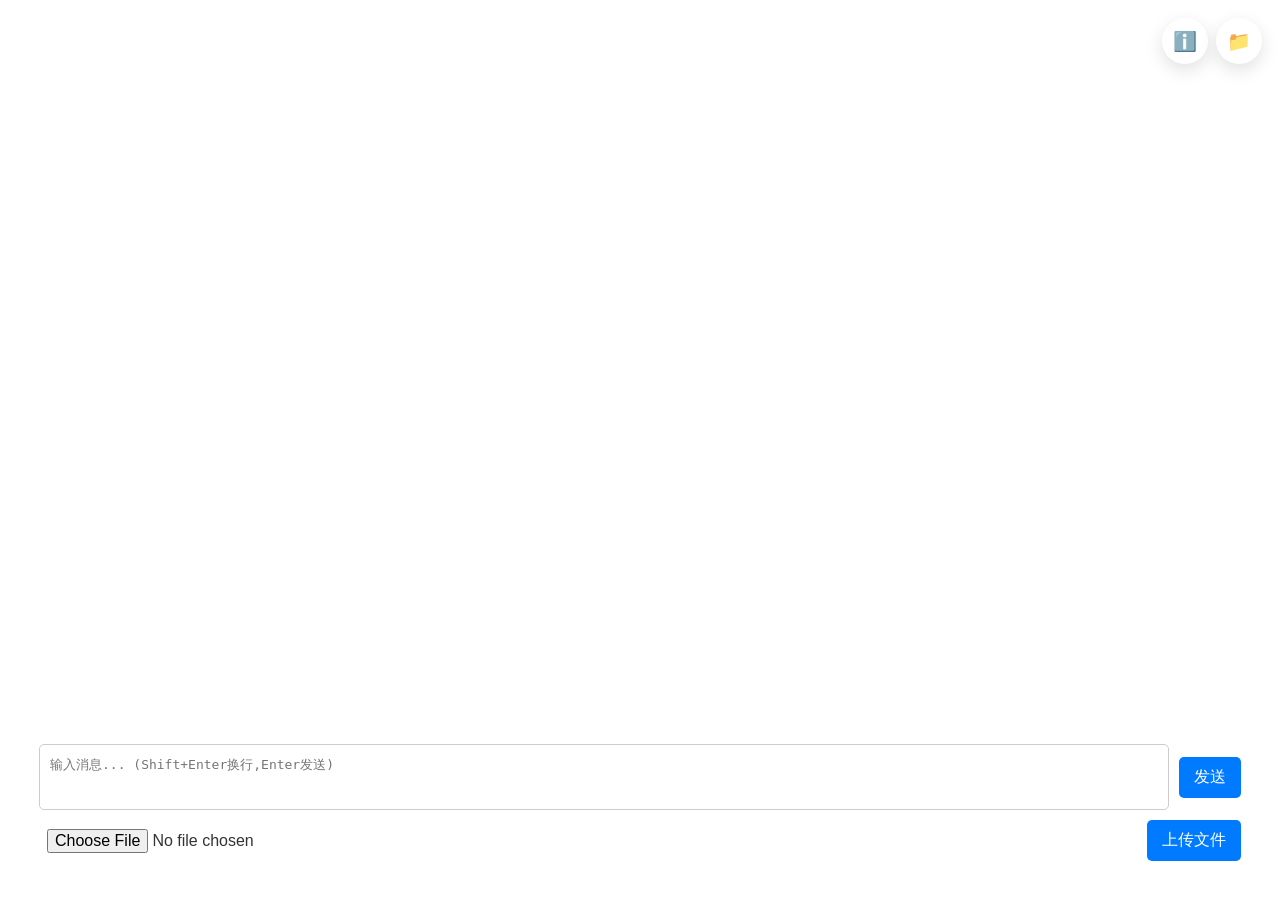
==== commit 23e24905: "fix: 命令提示位置显示错误 Co-authored-by: Copilot <copilot@github.com>" ====
--- a/html/index.html
+++ b/html/index.html
@@ -13,7 +13,6 @@
       height: 100vh;
       overflow: hidden;
       color: #333;
-      /* 关键渲染样式内联避免FOUC */
       display: block !important;
       background-size: cover;
       background-position: center;
@@ -21,312 +20,9 @@
     }
 
     img {
-      width: 100%;
-      height: 100%;
-      object-fit: cover;
-    }
-
-    .lightbox {
-      width: 80%;
-      height: 80%;
-    }
-
-    .chat-container {
-      width: 100vw;
-      max-width: none;
-      height: 100vh;
-      background: transparent;
-      backdrop-filter: none;
-      border-radius: 0;
-      box-shadow: none;
-      display: block;
-      overflow: hidden;
-      transition: all 0.3s ease;
-      position: relative;
-    }
-
-    .chat-main {
-      position: absolute;
-      inset: 0;
-      display: flex;
-      flex-direction: column;
-    }
-
-    .chat-header {
-      display: none;
-    }
-
-    .chat-messages {
-      flex: 1;
-      padding: 120px 24px 160px 24px;
-      overflow-y: auto;
-      color: #333;
       max-width: 100%;
-      font-size: 1.1em;
-      /* 增大字体，提高可读性 */
-      background: rgba(255, 255, 255, 0.24);
-    }
-
-    .chat-messages p {
-      margin: 5px 0;
-    }
-
-    .chat-input {
-      display: flex;
-      flex-direction: column;
-      gap: 10px;
-      padding: 14px;
-      background: rgba(255, 255, 255, 0.18);
-      border: 1px solid rgba(255, 255, 255, 0.18);
-      border-radius: 16px;
-      backdrop-filter: blur(12px);
-      position: absolute;
-      left: 24px;
-      right: 24px;
-      bottom: 24px;
-      z-index: 3;
-    }
-
-    .chat-input-row {
-      position: relative;
-      display: flex;
-      gap: 10px;
-      align-items: center;
-    }
-
-    .chat-input input,
-    .chat-input textarea {
-      flex: 1;
-      padding: 10px;
-      border: none;
-      border-radius: 5px;
-      outline: none;
-      font-size: 1em;
-      background: rgba(255, 255, 255, 0.7);
-      /* 增强背景对比度 */
-    }
-
-    .chat-input textarea {
-      width: auto;
-      min-height: 44px;
-      max-height: 160px;
-      resize: none;
-    }
-
-    .chat-input input[type="file"] {
-      flex: 1;
-      min-width: 0;
-      background: rgba(255, 255, 255, 0.75);
-      border-radius: 5px;
-      padding: 8px;
-    }
-
-    .chat-input button {
-      padding: 10px 15px;
-      border: none;
-      border-radius: 5px;
-      background: #007bff;
-      color: white;
-      font-size: 1em;
-      cursor: pointer;
-      transition: background 0.3s;
-    }
-
-    .chat-input button:hover {
-      background: #0056b3;
-    }
-
-    .reply-bar {
-      display: none;
-      align-items: center;
-      justify-content: space-between;
-      gap: 8px;
-      padding: 8px 10px;
-      border-radius: 10px;
-      background: rgba(0, 123, 255, 0.12);
-      border-left: 3px solid #007bff;
-      color: #0f172a;
-      font-size: 0.92em;
-    }
-
-    .reply-bar.open {
-      display: flex;
-    }
-
-    .reply-text {
-      min-width: 0;
-      overflow: hidden;
-      text-overflow: ellipsis;
-      white-space: nowrap;
-    }
-
-    .reply-cancel-btn {
-      flex: none;
-      padding: 4px 8px;
-      border: none;
-      border-radius: 6px;
-      background: rgba(255, 255, 255, 0.75);
-      color: #334155;
-      cursor: pointer;
-    }
-
-    .reply-cancel-btn:hover {
-      background: rgba(255, 255, 255, 0.95);
-    }
-
-    .mention-alert-bar {
-      display: none;
-      align-items: center;
-      justify-content: space-between;
-      gap: 8px;
-      padding: 8px 10px;
-      border-radius: 10px;
-      background: rgba(245, 158, 11, 0.16);
-      border-left: 3px solid #f59e0b;
-      color: #7c2d12;
-      font-size: 0.92em;
-    }
-
-    .mention-alert-bar.open {
-      display: flex;
-    }
-
-    .mention-alert-text {
-      min-width: 0;
-      overflow: hidden;
-      text-overflow: ellipsis;
-      white-space: nowrap;
-    }
-
-    .mention-close-btn {
-      flex: none;
-      padding: 4px 8px;
-      border: none;
-      border-radius: 6px;
-      background: rgba(255, 255, 255, 0.75);
-      color: #7c2d12;
-      cursor: pointer;
-    }
-
-    .mention-picker {
-      display: none;
-      position: absolute;
-      left: 14px;
-      right: 14px;
-      bottom: calc(100% + 8px);
-      max-height: 56px;
-      overflow-x: auto;
-      overflow-y: hidden;
-      scrollbar-width: none;
-      -ms-overflow-style: none;
-      -webkit-overflow-scrolling: touch;
-      border-radius: 10px;
-      border: 1px solid rgba(255, 255, 255, 0.35);
-      background: rgba(255, 255, 255, 0.82);
-      box-shadow: 0 6px 18px rgba(0, 0, 0, 0.12);
-      padding: 8px 10px;
-      white-space: nowrap;
-      z-index: 5;
-    }
-
-    .mention-picker::-webkit-scrollbar {
-      display: none;
-    }
-
-    .mention-picker.open {
-      display: block;
-    }
-
-    .mention-option {
-      display: inline-flex;
-      flex: none;
-      align-items: center;
-      border: 1px solid rgba(0, 123, 255, 0.22);
-      background: rgba(0, 123, 255, 0.08);
-      border-radius: 999px;
-      text-align: left;
-      padding: 6px 10px;
-      margin-right: 8px;
-      font-size: 0.9em;
-      color: #0f172a;
-      cursor: pointer;
-      max-width: 100%;
-      white-space: nowrap;
-    }
-
-    .mention-option:hover {
-      background: rgba(0, 123, 255, 0.18);
-      border-color: rgba(0, 123, 255, 0.38);
-    }
-
-    .file-list {
-      flex: none;
-      padding: 14px;
-      background: rgba(255, 255, 255, 0.18);
-      border: 1px solid rgba(255, 255, 255, 0.18);
-      border-radius: 16px;
-      backdrop-filter: blur(12px);
-      overflow-y: auto;
-      position: absolute;
-      top: 24px;
-      right: 24px;
-      width: 280px;
-      max-height: calc(100vh - 200px);
-      z-index: 3;
-    }
-
-    .file-list h3 {
-      text-align: center;
-      color: #333;
-    }
-
-    .file-list a {
-      display: block;
-      margin: 5px 0;
-      color: #007bff;
-      text-decoration: none;
-    }
-
-    .file-list a:hover {
-      text-decoration: underline;
-    }
-
-    .instructions {
-      flex: none;
-      padding: 14px;
-      background: rgba(255, 255, 255, 0.18);
-      border: 1px solid rgba(255, 255, 255, 0.18);
-      border-radius: 16px;
-      backdrop-filter: blur(12px);
-      overflow-y: auto;
-      position: absolute;
-      top: 24px;
-      left: 24px;
-      width: 280px;
-      max-height: calc(100vh - 200px);
-      z-index: 3;
-    }
-
-    .instructions h3 {
-      text-align: center;
-      color: #333;
-    }
-
-    .instructions p {
-      margin: 10px 0;
-      color: #333;
-    }
-
-    .background-info-box {
-      margin: 0 0 10px 0;
-      padding: 8px 10px;
-      border-radius: 10px;
-      background: rgba(255, 255, 255, 0.32);
-      border: 1px solid rgba(255, 255, 255, 0.35);
-      font-size: 0.92em;
-      color: #222;
-      line-height: 1.45;
-      white-space: pre-wrap;
+      height: auto;
+      object-fit: contain;
     }
 
     .message-content {
@@ -335,50 +31,54 @@
       background: rgba(255, 255, 255, 0.5);
       border-radius: 10px;
       word-wrap: break-word;
-      /* 自动换行 */
       word-break: break-word;
-      /* 支持长单词换行 */
-      overflow-wrap: break-word;
-      /* 兼容性 */
-      box-shadow: 0 2px 5px rgba(0, 0, 0, 0.1);
-      font-size: 1.1em;
-      display: inline-block;
-      width: fit-content;
-      max-width: min(78vw, 900px);
-    }
-
-    .message-container {
-      width: 100%;
-      display: flex;
-      justify-content: flex-start;
-    }
-
-    .message-content.sent {
-      background: rgba(0, 123, 255, 0.1);
-      border-left: 3px solid #007bff;
-      margin-left: 0;
-      border-radius: 0 10px 10px 10px;
-    }
-
-    .message-content.received {
-      background: rgba(255, 255, 255, 0.5);
-      border-left: 3px solid #333;
-      margin-left: 0;
-      border-radius: 0 10px 10px 10px;
+    }
+
+    .message-content img {
+      display: block;
+      max-width: 100%;
+      height: auto;
+      object-fit: contain;
+      cursor: zoom-in;
+    }
+
+    .chat-container {
+      position: relative;
+      z-index: 1;
+    }
+
+    .viewer-zoom-indicator {
+      position: fixed;
+      left: 24px;
+      bottom: 24px;
+      z-index: 10001;
+      padding: 6px 12px;
+      border-radius: 999px;
+      background: rgba(0, 0, 0, 0.62);
+      color: #fff;
+      font-size: 12px;
+      line-height: 1;
+      letter-spacing: 0.02em;
+      user-select: none;
+      pointer-events: none;
+      opacity: 0;
+      transition: opacity 0.18s ease;
+      backdrop-filter: blur(8px);
+    }
+
+    .viewer-zoom-indicator.visible {
+      opacity: 1;
     }
 
     .message-content pre {
       position: relative;
-      background: #1e1e1e;
-      color: #d4d4d4;
-      padding: 1em;
+      margin: 10px 0;
+      padding: 0;
       border-radius: 5px;
       overflow-x: auto;
-      white-space: pre-wrap;
-      white-space: -moz-pre-wrap;
-      white-space: -pre-wrap;
-      white-space: -o-pre-wrap;
-      word-wrap: break-word;
+      white-space: pre;
+      word-break: normal;
+      background: transparent;
     }
 
     .message-content.sent {
@@ -411,10 +111,19 @@
       opacity: 1;
     }
 
-    .message-content code {
+    .message-content :not(pre)>code {
       background: rgba(0, 0, 0, 0.1);
       padding: 2px 4px;
       border-radius: 3px;
+    }
+
+    .message-content pre code {
+      display: block;
+      padding: 1em;
+      border-radius: 5px;
+      background: #1e1e1e;
+      color: #d4d4d4;
+      white-space: inherit;
     }
 
     .message-content blockquote {
@@ -467,9 +176,9 @@
     }
 
     .hljs {
-      background: #f5f5f5 !important;
+      background: #1e1e1e !important;
       padding: 1em !important;
-      border-radius: 4px;
+      border-radius: 5px;
     }
 
     @media (max-width: 768px) {
@@ -730,6 +439,10 @@
     }
 
     #bg-holder {
+      position: fixed;
+      inset: 0;
+      z-index: 0;
+      pointer-events: none;
       background-size: cover !important;
       background-repeat: no-repeat !important;
       background-position: center center !important;
@@ -915,15 +628,310 @@
   <script src="js/purify.min.js"></script>
   <script src="js/highlight.min.js"></script>
   <script src="js/jquery.min.js"></script>
-  <script src="js/lightbox.js"></script>
+  <script src="js/viewer.min.js"></script>
   <!-- <script src="js/highlight.javascript.min.js"></script>
     <script src="js/highlight.python.min.js"></script>
     <script src="js/highlight.xml.min.js"></script> -->
   <link rel="stylesheet" href="css/default.min.css" />
   <link rel="stylesheet" href="css/github.min.css" />
-  <link rel="stylesheet" href="css/lightbox.min.css" />
+  <link rel="stylesheet" href="css/viewer.min.css" />
   <!-- <link rel="stylesheet" href="https://cdnjs.cloudflare.com/ajax/libs/highlight.js/11.9.0/styles/github.min.css">
     <link rel="stylesheet" href="https://cdnjs.cloudflare.com/ajax/libs/highlight.js/11.5.0/styles/default.min.css"> -->
+  <style>
+    body {
+      display: block !important;
+      background-size: cover;
+      background-position: center;
+      background-repeat: no-repeat;
+    }
+
+    .chat-container {
+      width: 100vw;
+      max-width: none;
+      height: 100vh;
+      background: transparent;
+      backdrop-filter: none;
+      border-radius: 0;
+      box-shadow: none;
+      display: block;
+      overflow: hidden;
+      transition: all 0.3s ease;
+      position: relative;
+      z-index: 1;
+    }
+
+    .chat-main {
+      position: absolute;
+      inset: 0;
+      display: flex;
+      flex-direction: column;
+    }
+
+    .chat-header {
+      display: none;
+    }
+
+    .chat-messages {
+      flex: 1;
+      padding: 24px 24px 160px 24px;
+      overflow-y: auto;
+      color: #333;
+      max-width: 100%;
+      font-size: 1.1em;
+      background: rgba(255, 255, 255, 0.24);
+    }
+
+    .chat-messages p {
+      margin: 5px 0;
+    }
+
+    .chat-input {
+      display: flex;
+      flex-direction: column;
+      gap: 10px;
+      padding: 14px;
+      background: rgba(255, 255, 255, 0.18);
+      border: 1px solid rgba(255, 255, 255, 0.18);
+      border-radius: 16px;
+      backdrop-filter: blur(12px);
+      position: absolute;
+      left: 24px;
+      right: 24px;
+      bottom: 24px;
+      z-index: 3;
+    }
+
+    .chat-input-row {
+      position: relative;
+      display: flex;
+      gap: 10px;
+      align-items: center;
+    }
+
+    .chat-input input,
+    .chat-input textarea {
+      flex: 1;
+      padding: 10px;
+      border: none;
+      border-radius: 5px;
+      outline: none;
+      font-size: 1em;
+      background: rgba(255, 255, 255, 0.7);
+    }
+
+    .chat-input textarea {
+      width: auto;
+      min-height: 44px;
+      max-height: 160px;
+      resize: none;
+    }
+
+    .chat-input input[type="file"] {
+      flex: 1;
+      min-width: 0;
+      background: rgba(255, 255, 255, 0.75);
+      border-radius: 5px;
+      padding: 8px;
+    }
+
+    .chat-input button {
+      padding: 10px 15px;
+      border: none;
+      border-radius: 5px;
+      background: #007bff;
+      color: white;
+      font-size: 1em;
+      cursor: pointer;
+      transition: background 0.3s;
+    }
+
+    .chat-input button:hover {
+      background: #0056b3;
+    }
+
+    .reply-bar {
+      display: none;
+      align-items: center;
+      justify-content: space-between;
+      gap: 8px;
+      padding: 8px 10px;
+      border-radius: 10px;
+      background: rgba(0, 123, 255, 0.12);
+      border-left: 3px solid #007bff;
+      color: #0f172a;
+      font-size: 0.92em;
+    }
+
+    .reply-bar.open {
+      display: flex;
+    }
+
+    .reply-text,
+    .mention-alert-text {
+      min-width: 0;
+      overflow: hidden;
+      text-overflow: ellipsis;
+      white-space: nowrap;
+    }
+
+    .reply-cancel-btn,
+    .mention-close-btn {
+      flex: none;
+      padding: 4px 8px;
+      border: none;
+      border-radius: 6px;
+      background: rgba(255, 255, 255, 0.75);
+      cursor: pointer;
+    }
+
+    .mention-alert-bar {
+      display: none;
+      align-items: center;
+      justify-content: space-between;
+      gap: 8px;
+      padding: 8px 10px;
+      border-radius: 10px;
+      background: rgba(245, 158, 11, 0.16);
+      border-left: 3px solid #f59e0b;
+      color: #7c2d12;
+      font-size: 0.92em;
+    }
+
+    .mention-alert-bar.open {
+      display: flex;
+    }
+
+    .mention-picker {
+      display: none;
+      position: absolute;
+      left: 14px;
+      right: 14px;
+      bottom: calc(100% + 8px);
+      max-height: 56px;
+      overflow-x: auto;
+      overflow-y: hidden;
+      scrollbar-width: none;
+      -ms-overflow-style: none;
+      -webkit-overflow-scrolling: touch;
+      border-radius: 10px;
+      border: 1px solid rgba(255, 255, 255, 0.35);
+      background: rgba(255, 255, 255, 0.82);
+      box-shadow: 0 6px 18px rgba(0, 0, 0, 0.12);
+      padding: 8px 10px;
+      white-space: nowrap;
+      z-index: 5;
+    }
+
+    .mention-picker.open {
+      display: block;
+    }
+
+    .file-list,
+    .instructions {
+      flex: none;
+      padding: 14px;
+      background: rgba(255, 255, 255, 0.18);
+      border: 1px solid rgba(255, 255, 255, 0.18);
+      border-radius: 16px;
+      backdrop-filter: blur(12px);
+      overflow-y: auto;
+      position: absolute;
+      top: 24px;
+      width: 280px;
+      max-height: calc(100vh - 200px);
+      z-index: 3;
+    }
+
+    .file-list {
+      right: 24px;
+    }
+
+    .instructions {
+      right: 72px;
+      left: auto;
+    }
+
+    .background-info-box {
+      margin: 0 0 10px 0;
+      padding: 8px 10px;
+      border-radius: 10px;
+      background: rgba(255, 255, 255, 0.32);
+      border: 1px solid rgba(255, 255, 255, 0.35);
+      font-size: 0.92em;
+      color: #222;
+      line-height: 1.45;
+      white-space: pre-wrap;
+    }
+
+    .message-container {
+      width: 100%;
+      display: flex;
+      justify-content: flex-start;
+    }
+
+    .message-content {
+      margin: 5px 0;
+      padding: 10px;
+      background: rgba(255, 255, 255, 0.5);
+      border-radius: 10px;
+      word-wrap: break-word;
+      overflow-wrap: break-word;
+      box-shadow: 0 2px 5px rgba(0, 0, 0, 0.1);
+      font-size: 1.1em;
+      display: inline-block;
+      width: fit-content;
+      max-width: min(78vw, 900px);
+    }
+
+    .message-content.sent {
+      background: rgba(0, 123, 255, 0.1);
+      border-left: 3px solid #007bff;
+      border-radius: 0 10px 10px 10px;
+    }
+
+    .message-content.received {
+      background: rgba(255, 255, 255, 0.5);
+      border-left: 3px solid #333;
+      border-radius: 0 10px 10px 10px;
+    }
+
+    .message-content pre {
+      position: relative;
+      background: #1e1e1e;
+      color: #d4d4d4;
+      padding: 1em;
+      border-radius: 5px;
+      overflow-x: auto;
+      white-space: pre-wrap;
+      white-space: -moz-pre-wrap;
+      white-space: -pre-wrap;
+      white-space: -o-pre-wrap;
+      word-wrap: break-word;
+    }
+
+    .message-content code {
+      background: rgba(0, 0, 0, 0.1);
+      padding: 2px 4px;
+      border-radius: 3px;
+    }
+
+    .message-content blockquote {
+      border-left: 4px solid #ddd;
+      margin: 0;
+      padding-left: 1em;
+      color: #666;
+    }
+
+    #bg-holder {
+      position: fixed;
+      inset: 0;
+      z-index: 0;
+      pointer-events: none;
+      background-size: cover !important;
+      background-repeat: no-repeat !important;
+      background-position: center center !important;
+    }
+  </style>
   <!-- <script src="https://cdnjs.cloudflare.com/ajax/libs/marked/3.0.8/marked.min.js"></script>
     <script src="https://cdnjs.cloudflare.com/ajax/libs/dompurify/2.4.3/purify.min.js"></script>
     <script src="https://cdnjs.cloudflare.com/ajax/libs/highlight.js/11.9.0/highlight.min.js"></script> -->
@@ -1009,8 +1017,17 @@
     let pendingJumpMsgId = null;
     let lastTipMsgId = "";
     let pendingSentMessages = [];
+    let glightboxInstance = null;
+    let lightboxInfoEl = null;
     const SYSTEM_PREFIX = "[SYSTEM]";
     const SYSTEM_ALERT_PREFIX = "[SYSTEM:ALERT]";
+
+    function generateLocalMessageId() {
+      if (window.crypto && typeof window.crypto.randomUUID === "function") {
+        return `local-${window.crypto.randomUUID()}`;
+      }
+      return `local-${Date.now()}-${Math.random().toString(36).slice(2, 10)}`;
+    }
 
     function formatReplyPreview(text, maxLength = 40) {
       const compact = stripReplyAndMsgMeta(text || "")
@@ -1069,6 +1086,25 @@
         msgId,
         contentWithoutMsg,
       };
+    }
+
+    function buildMessageMarkdown(sender, content) {
+      const safeSender = sender || "消息";
+      const normalizedContent = (content || "").replace(/\r\n?/g, "\n");
+      const firstLine = normalizedContent.split("\n")[0] || "";
+      const secondLine = normalizedContent.split("\n")[1] || "";
+      const needsBlockBreak =
+        /^(\s*```|\s*~~~|\s{4,}\S)/.test(normalizedContent) ||
+        /^\s{0,3}#{1,6}\s/.test(firstLine) ||
+        /^\s{0,3}>\s?/.test(firstLine) ||
+        /^\s{0,3}(?:[-+*]|\d+\.)\s/.test(firstLine) ||
+        /^\s{0,3}(?:-{3,}|\*{3,}|_{3,})\s*$/.test(firstLine) ||
+        /^\s*\|.*\|\s*$/.test(firstLine) ||
+        (/^\s*[:\-| ]+\s*$/.test(secondLine) && firstLine.includes("|"));
+
+      return needsBlockBreak
+        ? `${safeSender}：\n${normalizedContent.replace(/^\n+/, "")}`
+        : `${safeSender}：${normalizedContent}`;
     }
 
     function safeDecodeURIComponent(text) {
@@ -1295,7 +1331,9 @@
         return false;
       }
 
-      const target = document.querySelector(`[data-msg-id="${msgId}"]`);
+      const target = document.querySelector(
+        `[data-msg-id="${msgId}"], [data-server-msg-id="${msgId}"]`,
+      );
       if (target) {
         shouldAutoFollow = true;
         target.scrollIntoView({ behavior: "smooth", block: "center" });
@@ -1342,8 +1380,11 @@
 
       if (pendingItem.element) {
         if (parsedMessageMeta.msgId) {
-          pendingItem.element.dataset.msgId = parsedMessageMeta.msgId;
+          pendingItem.element.dataset.serverMsgId = parsedMessageMeta.msgId;
           pendingItem.element.id = `msg-${parsedMessageMeta.msgId}`;
+          if (!pendingItem.element.dataset.msgId) {
+            pendingItem.element.dataset.msgId = parsedMessageMeta.msgId;
+          }
         }
         pendingItem.element.classList.remove("pending-sent-message");
         pendingItem.element.removeAttribute("data-pending-message");
@@ -1430,8 +1471,7 @@
       const keyword = state.keyword.toLowerCase();
       const candidates = onlineUsers
         .filter((name) => name && name !== username)
-        .filter((name) => !keyword || name.toLowerCase().includes(keyword))
-        .slice(0, 10);
+        .filter((name) => !keyword || name.toLowerCase().includes(keyword));
 
       if (!candidates.length) {
         picker.classList.remove("open");
@@ -1447,6 +1487,7 @@
         )
         .join("");
       picker.classList.add("open");
+      picker.scrollLeft = 0;
       refreshChatLayoutAfterFloatingChange();
 
       picker.querySelectorAll(".mention-option").forEach((button) => {
@@ -1478,7 +1519,7 @@
       refreshChatLayoutAfterFloatingChange();
     }
 
-    function setReplyContextFromMessage(rawMessage, messageType) {
+    function setReplyContextFromMessage(rawMessage, messageType, messageElement = null) {
       if (messageType === "system") {
         return;
       }
@@ -1490,10 +1531,12 @@
       const fallbackTargetMsgId = parsedReplyMeta.hasMeta
         ? parsedReplyMeta.targetMsgId || ""
         : "";
+      const localMsgId = messageElement?.dataset?.msgId || "";
+      const serverMsgId = messageElement?.dataset?.serverMsgId || msgId || "";
       replyContext = {
         sender: sender || "消息",
         preview: formatReplyPreview(previewSource),
-        msgId: msgId || fallbackTargetMsgId || "",
+        msgId: localMsgId || serverMsgId || fallbackTargetMsgId || "",
       };
       const replyBar = document.getElementById("replyBar");
       const replyText = document.getElementById("replyText");
@@ -1646,39 +1689,17 @@
       });
     }
 
-    // 修正后的marked配置
-    marked.setOptions({
-      breaks: false,
-      highlight: function (code, lang) {
-        // 自动检测语言
-        const language = hljs.getLanguage(lang) ? lang : "plaintext";
-
-        try {
-          return hljs.highlight(code, {
-            language,
-            ignoreIllegals: true,
-          }).value;
-        } catch (e) {
-          return hljs.highlight(code, {
-            language: "plaintext",
-            ignoreIllegals: true,
-          }).value;
-        }
-      },
-      langPrefix: "hljs language-",
-    });
-
     // 创建自定义渲染器
     const renderer = new marked.Renderer();
 
     // 自定义图片渲染方法
     renderer.image = function (href, title, text) {
-      // Lightbox 需要每个图片被包裹在 <a> 标签中，并带有 data-lightbox 属性
+      const safeHref = (href || "").toString();
+      const safeTitle = (title || "").toString();
+      const safeText = (text || "").toString();
       return `
-                <a href="${href}" data-lightbox="image" data-title="${title || ""}">
-                    <img src="${href}" alt="${text || ""}">
-                </a>
-            `;
+          <img src="${safeHref}" alt="${safeText}" title="${safeTitle}">
+        `;
     };
 
     renderer.link = function (href, title, text) {
@@ -1719,21 +1740,109 @@
     };
 
     // 设置其他自定义渲染方法（如代码块）
-    renderer.code = function (code, infostring, escaped) {
+    renderer.code = function (code, infostring) {
       const lang = (infostring || "").match(/\S*/)[0];
-      const safeCode = (code || "")
+      const safeCode = String(code || "")
         .replace(/&/g, "&amp;")
         .replace(/</g, "&lt;")
         .replace(/>/g, "&gt;");
       return `
                 <div class="code-block-wrapper">
-                    <pre><code class="hljs ${lang}">${safeCode}</code></pre>
+                    <pre><code class="hljs ${lang ? `language-${lang}` : ""}">${safeCode}</code></pre>
                 </div>
             `;
     };
 
-    // 应用自定义渲染器
-    marked.setOptions({ renderer });
+    marked.setOptions({
+      breaks: false,
+      langPrefix: "hljs language-",
+      renderer,
+    });
+
+    function ensureLightboxInfoEl() {
+      if (lightboxInfoEl && document.body.contains(lightboxInfoEl)) {
+        return lightboxInfoEl;
+      }
+
+      lightboxInfoEl = document.createElement("div");
+      lightboxInfoEl.className = "viewer-zoom-indicator";
+      lightboxInfoEl.setAttribute("aria-live", "polite");
+      document.body.appendChild(lightboxInfoEl);
+      return lightboxInfoEl;
+    }
+
+    function updateLightboxInfo(text, persist = false) {
+      const el = ensureLightboxInfoEl();
+      if (!el) {
+        return;
+      }
+      el.textContent = text;
+      el.classList.add("visible");
+      clearTimeout(el.hideTimer);
+      if (!persist) {
+        el.hideTimer = setTimeout(() => {
+          el.classList.remove("visible");
+        }, 1200);
+      }
+    }
+
+    function clearLightboxInfo() {
+      if (!lightboxInfoEl) {
+        return;
+      }
+      clearTimeout(lightboxInfoEl.hideTimer);
+      lightboxInfoEl.classList.remove("visible");
+      lightboxInfoEl.textContent = "";
+    }
+
+    function formatViewerRatio() {
+      const ratio = glightboxInstance?.imageData?.ratio || 1;
+      return `倍率 ${(ratio * 100).toFixed(0)}%`;
+    }
+
+    function initLightbox() {
+      const messagesDiv = document.getElementById("messages");
+      if (!messagesDiv || typeof Viewer !== "function") {
+        return;
+      }
+
+      if (glightboxInstance && typeof glightboxInstance.update === "function") {
+        glightboxInstance.update();
+        return;
+      }
+
+      if (glightboxInstance && typeof glightboxInstance.destroy === "function") {
+        glightboxInstance.destroy();
+      }
+
+      glightboxInstance = new Viewer(messagesDiv, {
+        container: document.body,
+        url: "src",
+        navbar: false,
+        title: false,
+        toolbar: false,
+        button: true,
+        keyboard: true,
+        focus: false,
+        movable: true,
+        rotatable: false,
+        scalable: false,
+        zoomable: true,
+        zoomOnTouch: true,
+        zoomOnWheel: true,
+        toggleOnDblclick: true,
+        tooltip: false,
+        hidden() {
+          clearLightboxInfo();
+        },
+        viewed() {
+          updateLightboxInfo(formatViewerRatio(), true);
+        },
+        zoomed() {
+          updateLightboxInfo(formatViewerRatio(), true);
+        },
+      });
+    }
 
     // 设置 cookie
     function setCookie(name, value, days) {
@@ -1960,6 +2069,7 @@
       fetchFileList();
       setInterval(fetchFileList, 3000);
       setBackgroundImage();
+      initLightbox();
       scheduleSyncMessageBottomSpacing();
 
       const messagesDiv = document.getElementById("messages");
@@ -1990,6 +2100,20 @@
       const mentionAlertBarEl = document.getElementById("mentionAlertBar");
       const replyBarEl = document.getElementById("replyBar");
       const mentionPickerEl = document.getElementById("mentionPicker");
+      if (mentionPickerEl && !mentionPickerEl.dataset.wheelBound) {
+        mentionPickerEl.addEventListener(
+          "wheel",
+          (event) => {
+            const isVerticalScroll = Math.abs(event.deltaY) >= Math.abs(event.deltaX);
+            if (isVerticalScroll) {
+              mentionPickerEl.scrollLeft += event.deltaY;
+              event.preventDefault();
+            }
+          },
+          { passive: false },
+        );
+        mentionPickerEl.dataset.wheelBound = "1";
+      }
       if ("MutationObserver" in window) {
         [mentionAlertBarEl, replyBarEl, mentionPickerEl].forEach((el) => {
           if (!el) {
@@ -2342,23 +2466,29 @@
         type !== "received" || shouldAutoFollow || isNearBottom(messagesDiv);
 
       // 预处理消息内容（添加安全过滤）
-      const normalizedMessage = message
-        .replace(/```(\s*\n*)/g, "```\n")
-        .replace(/(\n*)```/g, "\n```");
+      const normalizedMessage = (message || "").replace(/\r\n?/g, "\n");
 
       const parsedMessageMeta = parseMessageMeta(normalizedMessage);
-      const currentMsgId = parsedMessageMeta.msgId || "";
+      const serverMsgId = parsedMessageMeta.msgId || "";
+      const localMsgId = options.pending ? generateLocalMessageId() : "";
+      const currentMsgId = serverMsgId || localMsgId;
 
       let replyHeaderText = "";
       let replyTargetMsgId = "";
       let messageForMarkdown =
         parsedMessageMeta.sender === "消息"
           ? normalizedMessage
-          : `${parsedMessageMeta.sender}：${parsedMessageMeta.contentWithoutMsg}`;
+          : buildMessageMarkdown(
+            parsedMessageMeta.sender,
+            parsedMessageMeta.contentWithoutMsg,
+          );
       const parsedTarget = parseReplyTarget(
         parsedMessageMeta.sender === "消息"
           ? normalizedMessage
-          : `${parsedMessageMeta.sender}：${parsedMessageMeta.contentWithoutMsg}`,
+          : buildMessageMarkdown(
+            parsedMessageMeta.sender,
+            parsedMessageMeta.contentWithoutMsg,
+          ),
       );
       if (parsedTarget.sender !== "消息") {
         const replyMeta = parseReplyMeta(parsedTarget.content || "");
@@ -2366,7 +2496,10 @@
           const headerPreview = replyMeta.preview || "[空消息]";
           replyHeaderText = `回复 ${replyMeta.replyTo}：${headerPreview}`;
           replyTargetMsgId = replyMeta.targetMsgId || "";
-          messageForMarkdown = `${parsedTarget.sender}：${replyMeta.body || ""}`;
+          messageForMarkdown = buildMessageMarkdown(
+            parsedTarget.sender,
+            replyMeta.body || "",
+          );
         }
       }
 
@@ -2376,21 +2509,25 @@
         messageElement.dataset.msgId = currentMsgId;
         messageElement.id = `msg-${currentMsgId}`;
       }
+      if (serverMsgId) {
+        messageElement.dataset.serverMsgId = serverMsgId;
+      }
       if (options.pending) {
         messageElement.dataset.pendingMessage = "true";
         messageElement.classList.add("pending-sent-message");
       }
 
-      // 启用 marked 的 breaks 选项
       marked.setOptions({
-        breaks: true, // 保留换行符
+        breaks: true,
+        langPrefix: "hljs language-",
+        renderer,
       });
 
       try {
         // 先解析Markdown，再做HTML安全过滤，避免链接/回复被错误截断
         const parsedHtml = marked.parse(messageForMarkdown);
         const sanitizedHtml = DOMPurify.sanitize(parsedHtml, {
-          ADD_ATTR: ["target", "rel", "data-lightbox", "data-title"],
+          ADD_ATTR: ["target", "rel", "data-title", "data-gallery"],
         });
         messageElement.innerHTML = sanitizedHtml;
 
@@ -2426,46 +2563,46 @@
 
       // 添加代码块功能（容错：任意高亮失败不影响消息主体展示）
       try {
-        if (!originalMessage.includes("回复")) {
-          messageElement.querySelectorAll("pre code").forEach((block) => {
+        messageElement.querySelectorAll("pre code").forEach((block) => {
+          try {
+            hljs.highlightElement(block);
+          } catch (e) {
+            console.warn("代码高亮失败，已降级显示原文", e);
+          }
+          const pre = block.parentElement;
+          if (!pre) {
+            return;
+          }
+          pre.style.position = "relative";
+          if (pre.querySelector(".copy-button")) {
+            return;
+          }
+
+          const copyButton = document.createElement("button");
+          copyButton.className = "copy-button";
+          copyButton.innerHTML = "📋";
+          copyButton.onclick = () => {
             try {
-              hljs.highlightElement(block);
-            } catch (e) {
-              console.warn("代码高亮失败，已降级显示原文", e);
-            }
-
-            const pre = block.parentElement;
-            if (!pre) {
-              return;
-            }
-            pre.style.position = "relative";
-
-            const copyButton = document.createElement("button");
-            copyButton.className = "copy-button";
-            copyButton.innerHTML = "📋";
-            copyButton.onclick = () => {
-              try {
-                navigator.clipboard.writeText(block.textContent).then(() => {
-                  copyButton.innerHTML = "✓";
-                  setTimeout(() => (copyButton.innerHTML = "📋"), 1500);
-                });
-              } catch (e) {
-                const textArea = document.createElement("textarea");
-                textArea.value = block.textContent;
-                // 使text area不在viewport，同时设置不可见
-                document.body.appendChild(textArea);
-                textArea.focus();
-                textArea.select();
-                document.execCommand("copy");
-                textArea.remove();
-
+              navigator.clipboard.writeText(block.textContent).then(() => {
                 copyButton.innerHTML = "✓";
                 setTimeout(() => (copyButton.innerHTML = "📋"), 1500);
-              }
-            };
-            pre.appendChild(copyButton);
-          });
-        }
+              });
+            } catch (e) {
+              const textArea = document.createElement("textarea");
+              textArea.value = block.textContent;
+              // 使text area不在viewport，同时设置不可见
+              document.body.appendChild(textArea);
+              textArea.focus();
+              textArea.select();
+              document.execCommand("copy");
+              textArea.remove();
+
+              copyButton.innerHTML = "✓";
+              setTimeout(() => (copyButton.innerHTML = "📋"), 1500);
+            }
+          };
+          pre.appendChild(copyButton);
+        });
       } catch (e) {
         console.error("消息后处理失败，但消息主体已保留显示", e);
       }
@@ -2482,27 +2619,22 @@
         messageElement.title = "右键回复此消息";
         messageElement.addEventListener("contextmenu", (event) => {
           event.preventDefault();
-          setReplyContextFromMessage(rawMessageForReply, type);
+          setReplyContextFromMessage(rawMessageForReply, type, messageElement);
         });
       }
       if (type === "system") {
         messageElement.style.borderLeft = "3px solid #f59e0b";
       }
-      messageElement.querySelectorAll("pre").forEach((pre) => {
-        pre.style.whiteSpace = "pre-wrap";
-        pre.style.backgroundColor = "rgba(0, 0, 0, 0.05)";
-      });
-
       container.appendChild(messageElement);
       messagesDiv.appendChild(container);
+
+      initLightbox();
 
       if (options.pending) {
         pendingSentMessages.push({
           content: parsedMessageMeta.contentWithoutMsg,
           element: messageElement,
         });
-        messageElement.dataset.pendingMessage = "true";
-        messageElement.classList.add("pending-sent-message");
       }
 
       scheduleSyncMessageBottomSpacing();
--- a/html/css/github.min.css
+++ b/html/css/github.min.css
@@ -7,4 +7,4 @@
 
   Outdated base version: https://github.com/primer/github-syntax-light
   Current colors taken from GitHub's CSS
-*/.hljs{color:#24292e;background:#fff}.hljs-doctag,.hljs-keyword,.hljs-meta .hljs-keyword,.hljs-template-tag,.hljs-template-variable,.hljs-type,.hljs-variable.language_{color:#d73a49}.hljs-title,.hljs-title.class_,.hljs-title.class_.inherited__,.hljs-title.function_{color:#6f42c1}.hljs-attr,.hljs-attribute,.hljs-literal,.hljs-meta,.hljs-number,.hljs-operator,.hljs-selector-attr,.hljs-selector-class,.hljs-selector-id,.hljs-variable{color:#005cc5}.hljs-meta .hljs-string,.hljs-regexp,.hljs-string{color:#032f62}.hljs-built_in,.hljs-symbol{color:#e36209}.hljs-code,.hljs-comment,.hljs-formula{color:#6a737d}.hljs-name,.hljs-quote,.hljs-selector-pseudo,.hljs-selector-tag{color:#22863a}.hljs-subst{color:#24292e}.hljs-section{color:#005cc5;font-weight:700}.hljs-bullet{color:#735c0f}.hljs-emphasis{color:#24292e;font-style:italic}.hljs-strong{color:#24292e;font-weight:700}.hljs-addition{color:#22863a;background-color:#f0fff4}.hljs-deletion{color:#b31d28;background-color:#ffeef0}+*/.hljs{color:#24292e;background:#fff}.hljs-doctag,.hljs-keyword,.hljs-meta .hljs-keyword,.hljs-template-tag,.hljs-template-variable,.hljs-type,.hljs-variable.language_{color:#d73a49}.hljs-title,.hljs-title.class_,.hljs-title.class_.inherited__,.hljs-title.function_{color:#6f42c1}.hljs-attr,.hljs-attribute,.hljs-literal,.hljs-meta,.hljs-number,.hljs-operator,.hljs-selector-attr,.hljs-selector-class,.hljs-selector-id,.hljs-variable{color:#005cc5}.hljs-meta .hljs-string,.hljs-regexp,.hljs-string{color:#cad904}.hljs-built_in,.hljs-symbol{color:#e36209}.hljs-code,.hljs-comment,.hljs-formula{color:#6a737d}.hljs-name,.hljs-quote,.hljs-selector-pseudo,.hljs-selector-tag{color:#22863a}.hljs-subst{color:#24292e}.hljs-section{color:#005cc5;font-weight:700}.hljs-bullet{color:#735c0f}.hljs-emphasis{color:#24292e;font-style:italic}.hljs-strong{color:#24292e;font-weight:700}.hljs-addition{color:#22863a;background-color:#f0fff4}.hljs-deletion{color:#b31d28;background-color:#ffeef0}
--- a/html/css/viewer.min.css
+++ b/html/css/viewer.min.css
@@ -0,0 +1,9 @@
+/*!
+ * Viewer.js v1.11.7
+ * https://fengyuanchen.github.io/viewerjs
+ *
+ * Copyright 2015-present Chen Fengyuan
+ * Released under the MIT license
+ *
+ * Date: 2024-11-24T04:32:14.526Z
+ */.viewer-close:before,.viewer-flip-horizontal:before,.viewer-flip-vertical:before,.viewer-fullscreen-exit:before,.viewer-fullscreen:before,.viewer-next:before,.viewer-one-to-one:before,.viewer-play:before,.viewer-prev:before,.viewer-reset:before,.viewer-rotate-left:before,.viewer-rotate-right:before,.viewer-zoom-in:before,.viewer-zoom-out:before{background-image:url("data:image/svg+xml;charset=utf-8,%3Csvg xmlns='http://www.w3.org/2000/svg' viewBox='0 0 560 40'%3E%3Cpath fill='%23fff' d='M49.6 17.9h20.2v3.9H49.6zm123.1 2 10.9-11 2.7 2.8-8.2 8.2 8.2 8.2-2.7 2.7-10.9-10.9zm94 0-10.8-11-2.7 2.8 8.1 8.2-8.1 8.2 2.7 2.7 10.8-10.9zM212 9.3l20.1 10.6L212 30.5V9.3zm161.5 4.6-7.2 6 7.2 5.9v-4h12.4v4l7.3-5.9-7.3-6v4h-12.4v-4zm40.2 12.3 5.9 7.2 5.9-7.2h-4V13.6h4l-5.9-7.3-5.9 7.3h4v12.6h-4zm35.9-16.5h6.3v2h-4.3V16h-2V9.7Zm14 0h6.2V16h-2v-4.3h-4.2v-2Zm6.2 14V30h-6.2v-2h4.2v-4.3h2Zm-14 6.3h-6.2v-6.3h2v4.4h4.3v2Zm-438 .1v-8.3H9.6v-3.9h8.2V9.7h3.9v8.2h8.1v3.9h-8.1v8.3h-3.9zM93.6 9.7h-5.8v3.9h2V30h3.8V9.7zm16.1 0h-5.8v3.9h1.9V30h3.9V9.7zm-11.9 4.1h3.9v3.9h-3.9zm0 8.2h3.9v3.9h-3.9zm244.6-11.7 7.2 5.9-7.2 6v-3.6c-5.4-.4-7.8.8-8.7 2.8-.8 1.7-1.8 4.9 2.8 8.2-6.3-2-7.5-6.9-6-11.3 1.6-4.4 8-5 11.9-4.9v-3.1Zm147.2 13.4h6.3V30h-2v-4.3h-4.3v-2zm14 6.3v-6.3h6.2v2h-4.3V30h-1.9zm6.2-14h-6.2V9.7h1.9V14h4.3v2zm-13.9 0h-6.3v-2h4.3V9.7h2V16zm33.3 12.5 8.6-8.6-8.6-8.7 1.9-1.9 8.6 8.7 8.6-8.7 1.9 1.9-8.6 8.7 8.6 8.6-1.9 2-8.6-8.7-8.6 8.7-1.9-2zM297 10.3l-7.1 5.9 7.2 6v-3.6c5.3-.4 7.7.8 8.7 2.8.8 1.7 1.7 4.9-2.9 8.2 6.3-2 7.5-6.9 6-11.3-1.6-4.4-7.9-5-11.8-4.9v-3.1Zm-157.3-.6c2.3 0 4.4.7 6 2l2.5-3 1.9 9.2h-9.3l2.6-3.1a6.2 6.2 0 0 0-9.9 5.1c0 3.4 2.8 6.3 6.2 6.3 2.8 0 5.1-1.9 6-4.4h4c-1 4.7-5 8.3-10 8.3a10 10 0 0 1-10-10.2 10 10 0 0 1 10-10.2Z'/%3E%3C/svg%3E");background-repeat:no-repeat;background-size:280px;color:transparent;display:block;font-size:0;height:20px;line-height:0;width:20px}.viewer-zoom-in:before{background-position:0 0;content:"Zoom In"}.viewer-zoom-out:before{background-position:-20px 0;content:"Zoom Out"}.viewer-one-to-one:before{background-position:-40px 0;content:"One to One"}.viewer-reset:before{background-position:-60px 0;content:"Reset"}.viewer-prev:before{background-position:-80px 0;content:"Previous"}.viewer-play:before{background-position:-100px 0;content:"Play"}.viewer-next:before{background-position:-120px 0;content:"Next"}.viewer-rotate-left:before{background-position:-140px 0;content:"Rotate Left"}.viewer-rotate-right:before{background-position:-160px 0;content:"Rotate Right"}.viewer-flip-horizontal:before{background-position:-180px 0;content:"Flip Horizontal"}.viewer-flip-vertical:before{background-position:-200px 0;content:"Flip Vertical"}.viewer-fullscreen:before{background-position:-220px 0;content:"Enter Full Screen"}.viewer-fullscreen-exit:before{background-position:-240px 0;content:"Exit Full Screen"}.viewer-close:before{background-position:-260px 0;content:"Close"}.viewer-container{-webkit-tap-highlight-color:transparent;-webkit-touch-callout:none;bottom:0;direction:ltr;font-size:0;left:0;line-height:0;overflow:hidden;position:absolute;right:0;top:0;-ms-touch-action:none;touch-action:none;-webkit-user-select:none;-moz-user-select:none;-ms-user-select:none;user-select:none}.viewer-container ::-moz-selection,.viewer-container::-moz-selection{background-color:transparent}.viewer-container ::selection,.viewer-container::selection{background-color:transparent}.viewer-container:focus{outline:0}.viewer-container img{display:block;height:auto;max-height:none!important;max-width:none!important;min-height:0!important;min-width:0!important;width:100%}.viewer-canvas{bottom:0;left:0;overflow:hidden;position:absolute;right:0;top:0}.viewer-canvas>img{height:auto;margin:15px auto;max-width:90%!important;width:auto}.viewer-footer{bottom:0;left:0;overflow:hidden;position:absolute;right:0;text-align:center}.viewer-navbar{background-color:rgba(0,0,0,.5);overflow:hidden}.viewer-list{box-sizing:content-box;height:50px;margin:0;overflow:hidden;padding:1px 0}.viewer-list>li{color:transparent;cursor:pointer;float:left;font-size:0;height:50px;line-height:0;opacity:.5;overflow:hidden;transition:opacity .15s;width:30px}.viewer-list>li:focus,.viewer-list>li:hover{opacity:.75}.viewer-list>li:focus{outline:0}.viewer-list>li+li{margin-left:1px}.viewer-list>.viewer-loading{position:relative}.viewer-list>.viewer-loading:after{border-width:2px;height:20px;margin-left:-10px;margin-top:-10px;width:20px}.viewer-list>.viewer-active,.viewer-list>.viewer-active:focus,.viewer-list>.viewer-active:hover{opacity:1}.viewer-player{background-color:#000;bottom:0;cursor:none;display:none;right:0;z-index:1}.viewer-player,.viewer-player>img{left:0;position:absolute;top:0}.viewer-toolbar>ul{display:inline-block;margin:0 auto 5px;overflow:hidden;padding:6px 3px}.viewer-toolbar>ul>li{background-color:rgba(0,0,0,.5);border-radius:50%;cursor:pointer;float:left;height:24px;overflow:hidden;transition:background-color .15s;width:24px}.viewer-toolbar>ul>li:focus,.viewer-toolbar>ul>li:hover{background-color:rgba(0,0,0,.8)}.viewer-toolbar>ul>li:focus{box-shadow:0 0 3px #fff;outline:0;position:relative;z-index:1}.viewer-toolbar>ul>li:before{margin:2px}.viewer-toolbar>ul>li+li{margin-left:1px}.viewer-toolbar>ul>.viewer-small{height:18px;margin-bottom:3px;margin-top:3px;width:18px}.viewer-toolbar>ul>.viewer-small:before{margin:-1px}.viewer-toolbar>ul>.viewer-large{height:30px;margin-bottom:-3px;margin-top:-3px;width:30px}.viewer-toolbar>ul>.viewer-large:before{margin:5px}.viewer-tooltip{background-color:rgba(0,0,0,.8);border-radius:10px;color:#fff;display:none;font-size:12px;height:20px;left:50%;line-height:20px;margin-left:-25px;margin-top:-10px;position:absolute;text-align:center;top:50%;width:50px}.viewer-title{color:#ccc;display:inline-block;font-size:12px;line-height:1.2;margin:5px 5%;max-width:90%;min-height:14px;opacity:.8;overflow:hidden;text-overflow:ellipsis;transition:opacity .15s;white-space:nowrap}.viewer-title:hover{opacity:1}.viewer-button{-webkit-app-region:no-drag;background-color:rgba(0,0,0,.5);border-radius:50%;cursor:pointer;height:80px;overflow:hidden;position:absolute;right:-40px;top:-40px;transition:background-color .15s;width:80px}.viewer-button:focus,.viewer-button:hover{background-color:rgba(0,0,0,.8)}.viewer-button:focus{box-shadow:0 0 3px #fff;outline:0}.viewer-button:before{bottom:15px;left:15px;position:absolute}.viewer-fixed{position:fixed}.viewer-open{overflow:hidden}.viewer-show{display:block}.viewer-hide{display:none}.viewer-backdrop{background-color:rgba(0,0,0,.5)}.viewer-invisible{visibility:hidden}.viewer-move{cursor:move;cursor:grab}.viewer-fade{opacity:0}.viewer-in{opacity:1}.viewer-transition{transition:all .3s}@keyframes viewer-spinner{0%{transform:rotate(0deg)}to{transform:rotate(1turn)}}.viewer-loading:after{animation:viewer-spinner 1s linear infinite;border:4px solid hsla(0,0%,100%,.1);border-left-color:hsla(0,0%,100%,.5);border-radius:50%;content:"";display:inline-block;height:40px;left:50%;margin-left:-20px;margin-top:-20px;position:absolute;top:50%;width:40px;z-index:1}@media (max-width:767px){.viewer-hide-xs-down{display:none}}@media (max-width:991px){.viewer-hide-sm-down{display:none}}@media (max-width:1199px){.viewer-hide-md-down{display:none}}
